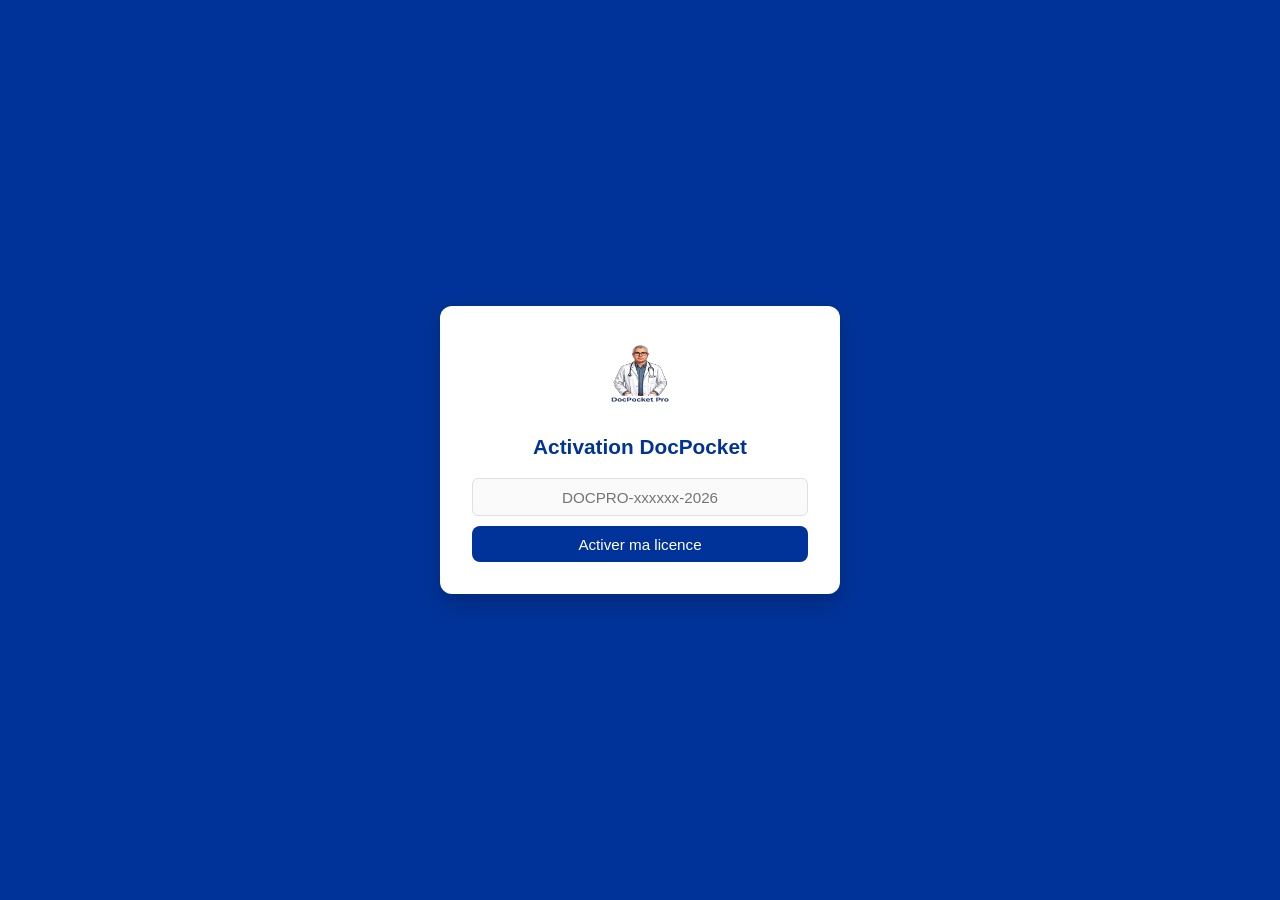
==== index.html @ bd8beaec "Update index.html" ====
<!DOCTYPE html>
<html lang="fr">
<head>
    <meta charset="UTF-8">
    <meta name="viewport" content="width=device-width, initial-scale=1.0, maximum-scale=1.0, user-scalable=no">
    <title>DocPocket Pro</title>
    
    <meta name="mobile-web-app-capable" content="yes">
    <meta name="apple-mobile-web-app-capable" content="yes">
    <meta name="apple-mobile-web-app-status-bar-style" content="black-translucent">
    <meta name="theme-color" content="#003399">
    <link rel="manifest" href="manifest.json">
    
    <script src="https://cdnjs.cloudflare.com/ajax/libs/jspdf/2.5.1/jspdf.umd.min.js"></script>
    <script src="https://cdnjs.cloudflare.com/ajax/libs/jspdf-autotable/3.5.31/jspdf.plugin.autotable.min.js"></script>
    <script src="https://cdnjs.cloudflare.com/ajax/libs/localforage/1.10.0/localforage.min.js"></script>
    
    <style>
        :root {
            --primary-color: rgb(0, 51, 153); --primary-hover: rgb(0, 35, 110);
            --secondary-color: #001133; --bg-color: #F4F7F6; --card-bg: #FFFFFF;
            --text-main: #333333; --border-color: #E0E0E0; --danger-color: #D32F2F;
            --success-color: #2E7D32; --radius: 8px; --shadow: 0 2px 8px rgba(0, 0, 0, 0.08);
        }
        * { box-sizing: border-box; margin: 0; padding: 0; font-family: 'Segoe UI', Roboto, Helvetica, Arial, sans-serif; }
        body { background-color: var(--bg-color); color: var(--text-main); line-height: 1.5; overflow-x: hidden; }
        h1, h2, h3, h4 { color: var(--secondary-color); }
        .hidden { display: none !important; }

        #toast-notification { position: fixed; top: 20px; left: 50%; transform: translateX(-50%); background-color: var(--primary-color); color: white; padding: 1rem 2rem; border-radius: 30px; box-shadow: 0 4px 15px rgba(0, 51, 153, 0.4); font-weight: bold; font-size: 1.1rem; z-index: 10000; text-align: center; width: max-content; max-width: 90%; opacity: 1; transition: opacity 0.5s ease-in-out; }
        #toast-notification.fade-out { opacity: 0; pointer-events: none; }

        /* ÉCRAN DE SÉCURITÉ */
        #auth-view { position: fixed; top: 0; left: 0; width: 100vw; height: 100vh; background: var(--primary-color); display: flex; justify-content: center; align-items: center; z-index: 9999; padding: 1rem; }
        .auth-card { background: white; padding: 2rem; border-radius: 12px; box-shadow: 0 10px 25px rgba(0,0,0,0.2); width: 100%; max-width: 400px; text-align: center; }
        .auth-logo { width: 70px; height: 70px; object-fit: contain; margin-bottom: 1rem; border-radius: var(--radius); }
        .auth-card h2 { margin-bottom: 1rem; color: var(--primary-color); font-size: 1.3rem; }
        .pin-display { font-size: 2rem; letter-spacing: 0.5rem; margin: 0.5rem 0; height: 40px; color: var(--secondary-color); font-weight: bold; }
        .keypad { display: grid; grid-template-columns: repeat(3, 1fr); gap: 8px; margin-bottom: 1rem; max-width: 250px; margin-left: auto; margin-right: auto; }
        .key-btn { background: var(--bg-color); border: none; border-radius: 50%; width: 55px; height: 55px; font-size: 1.3rem; font-weight: bold; color: var(--secondary-color); cursor: pointer; margin: 0 auto; transition: background 0.1s; }
        .key-btn:active { background: #d0d0d0; }
        .bio-btn { background: transparent; border: 2px solid var(--primary-color); color: var(--primary-color); padding: 0.7rem; border-radius: var(--radius); width: 100%; font-size: 0.95rem; font-weight: bold; cursor: pointer; margin-top: 1rem; display: flex; align-items: center; justify-content: center; gap: 8px; }

        /* APPLICATION PRINCIPALE */
        #app-ui { background-color: var(--bg-color); min-height: 100vh; position: relative; z-index: 1; }
        .app-header { background-color: var(--primary-color); color: white; padding: 0.8rem 1rem; display: flex; justify-content: space-between; align-items: center; box-shadow: 0 2px 4px rgba(0,0,0,0.1); }
        .header-left, .header-right { flex: 1; display: flex; align-items: center; }
        .header-right { justify-content: flex-end; gap: 0.5rem; }
        .logo-container { flex: 2; display: flex; justify-content: center; align-items: center; gap: 10px; }
        .header-logo { width: 35px; height: 35px; object-fit: contain; border-radius: 6px; background: white; padding: 2px; }
        .app-header h1 { font-size: 1.2rem; margin: 0; white-space: nowrap; }
        .btn-refresh { background: rgba(255,255,255,0.1); border: 1px solid rgba(255,255,255,0.3); color: white; padding: 0.3rem 0.6rem; font-size: 0.8rem; border-radius: 4px; cursor: pointer; }

        .container { max-width: 1200px; margin: 1rem auto; padding: 0 0.5rem; }
        .btn { background-color: var(--primary-color); color: white; border: none; padding: 0.6rem 1rem; border-radius: var(--radius); cursor: pointer; font-size: 0.95rem; font-weight: 500; display: inline-flex; align-items: center; justify-content: center; gap: 0.4rem; transition: 0.2s; width: 100%;}
        .btn:hover { background-color: var(--primary-hover); }
        .btn-outline { background-color: transparent; color: var(--primary-color); border: 1px solid var(--primary-color); }
        .btn-outline:hover { background-color: var(--primary-color); color: white; }
        .btn-danger { background-color: transparent; color: var(--danger-color); border: 1px solid var(--danger-color); }
        .btn-danger:hover { background-color: var(--danger-color); color: white; }
        .btn-danger-solid { background-color: var(--danger-color); color: white; border: none; }
        .btn-success { background-color: var(--success-color); color: white; border: none; }
        
        .form-group { margin-bottom: 0.8rem; display: flex; flex-direction: column; width: 100%; }
        .form-group label { font-weight: 600; margin-bottom: 0.2rem; color: var(--secondary-color); font-size: 0.85rem; }
        .form-control { padding: 0.6rem; border: 1px solid var(--border-color); border-radius: 6px; font-size: 0.95rem; background-color: #fafafa; width: 100%; box-sizing: border-box; }
        textarea.form-control { resize: vertical; min-height: 60px; }
        .dashboard-controls { display: flex; flex-direction: column; gap: 0.8rem; margin-bottom: 1.5rem; }
        .visits-grid { display: grid; grid-template-columns: 1fr; gap: 1rem; margin-bottom: 2rem; }
        
        .patient-card { background: var(--card-bg); border-radius: var(--radius); box-shadow: var(--shadow); border-left: 5px solid var(--primary-color); overflow: hidden; margin-bottom: 15px; }
        .patient-card-header { padding: 15px; display: flex; justify-content: space-between; align-items: center; cursor: pointer; background: #fff; transition: background 0.2s; }
        .patient-card-header:hover { background: #f0f4f8; }
        .patient-history-drawer { display: none; padding: 15px; background: #F4F7F6; border-top: 1px solid #E0E0E0; }
        .consultation-item { background: #FFFFFF; padding: 12px; border-radius: 6px; border: 1px solid #E0E0E0; margin-bottom: 10px; box-shadow: 0 1px 3px rgba(0,0,0,0.05); }

        .backup-panel { background: #eef5f6; padding: 1rem; border-radius: var(--radius); border: 1px dashed var(--primary-color); display: flex; flex-direction: column; gap: 0.8rem; margin-top: 1rem; }
        .backup-actions { display: flex; gap: 0.5rem; width: 100%; flex-wrap: wrap;}
        
        .form-section { background: var(--card-bg); padding: 1rem; border-radius: var(--radius); box-shadow: var(--shadow); margin-bottom: 1rem; }
        .form-section h2 { border-bottom: 2px solid var(--bg-color); padding-bottom: 0.4rem; margin-bottom: 1rem; font-size: 1.1rem; }
        .grid-2, .grid-3 { display: grid; gap: 0.5rem; grid-template-columns: 1fr; }
        .form-actions { display: flex; flex-direction: column; gap: 0.5rem; position: sticky; bottom: 0; background: var(--bg-color); padding: 0.8rem 0.5rem; border-top: 1px solid var(--border-color); z-index: 10; margin-left: -0.5rem; margin-right: -0.5rem; }

        .preview-img { width: 100%; max-height: 250px; object-fit: contain; border-radius: 4px; margin-bottom: 10px; background: #000; }
        .scan-item { display: flex; align-items: center; justify-content: space-between; background: #fdfdfd; padding: 10px; border-radius: 6px; border: 1px solid var(--border-color); margin-bottom: 8px; }
        .modal { display: flex; position: fixed; top: 0; left: 0; width: 100%; height: 100%; background: rgba(0,0,0,0.9); z-index: 10000; flex-direction: column; justify-content: center; align-items: center; padding: 15px; box-sizing: border-box; }
        .modal-header { width: 100%; display: flex; justify-content: space-between; align-items: center; padding: 15px; color: white; position: absolute; top: 0; left: 0; background: linear-gradient(rgba(0,0,0,0.7), transparent); }
        .modal-content { max-width: 100%; max-height: 85vh; object-fit: contain; border-radius: 4px; }
        .close-modal { font-size: 2.5rem; color: white; cursor: pointer; padding: 0 10px; }

        .act-row { display: flex; align-items: center; gap: 10px; margin-bottom: 8px; padding: 8px; background: #fdfdfd; border: 1px solid #eee; border-radius: 6px;}
        .act-row input[type="number"] { width: 60px; padding: 4px; border: 1px solid #ccc; border-radius: 4px; text-align: center; }

        /* ITEM DE SELECTION DANS LE MODAL GLOBAL */
        .select-visit-item { display: flex; align-items: center; gap: 12px; background: #f4f7f6; padding: 12px; border-radius: 6px; border: 1px solid #ddd; width: 100%; cursor: pointer;}
        .select-visit-item input[type="checkbox"] { width: 20px; height: 20px; cursor: pointer; }

        @media (min-width: 768px) {
            .container { padding: 0 1rem; margin: 2rem auto; }
            .dashboard-controls { flex-direction: row; }
            .search-bar { width: auto; flex: 1; max-width: 400px; }
            .visits-grid { grid-template-columns: repeat(auto-fill, minmax(350px, 1fr)); gap: 1.5rem; }
            .backup-panel { flex-direction: row; justify-content: space-between; align-items: center; padding: 1.5rem; }
            .backup-actions { width: auto; flex-wrap: nowrap; }
            .form-section { padding: 2rem; margin-bottom: 2rem; }
            .grid-2 { grid-template-columns: 1fr 1fr; }
            .grid-3 { grid-template-columns: repeat(3, 1fr); }
            .form-actions { flex-direction: row; justify-content: flex-end; position: static; background: transparent; border: none;}
            .btn { width: auto; }
            .app-header h1 { font-size: 1.5rem; }
        }
    </style>
</head>
<body>

    <div id="toast-notification" class="hidden">👋 Bonjour <span id="toast-doc-name"></span></div>

    <div id="save-pdf-modal" class="modal hidden" style="background: rgba(0,0,0,0.85);">
        <div style="background: white; padding: 25px; border-radius: 12px; width: 90%; max-width: 400px; text-align: center; box-shadow: 0 10px 30px rgba(0,0,0,0.3);">
            <h3 style="color: var(--primary-color); margin-bottom: 10px;">💾 Emplacement du PDF</h3>
            <p style="margin-bottom: 20px; font-size: 0.95rem; color: #555;">Le document est prêt. Où voulez-vous l'enregistrer ?</p>
            <button class="btn btn-outline" style="margin-bottom: 10px; background: white;" onclick="app.executeSavePDF('download')">⬇️ Téléchargement direct</button>
            <button class="btn" style="background: #2E7D32;" onclick="app.executeSavePDF('share')">📤 Choisir l'emplacement (Drive, Dossiers, Cloud...)</button>
            <button class="btn btn-danger-solid" style="margin-top: 15px;" onclick="document.getElementById('save-pdf-modal').classList.add('hidden')">Annuler</button>
        </div>
    </div>

    <div id="grouped-note-modal" class="modal hidden" style="background: rgba(0,0,0,0.85);">
        <div style="background: white; padding: 25px; border-radius: 12px; width: 95%; max-width: 600px; max-height: 85vh; overflow-y: auto; text-align: left; box-shadow: 0 10px 30px rgba(0,0,0,0.3);">
            <h3 style="color: var(--primary-color); margin-bottom: 10px; border-bottom: 2px solid var(--bg-color); padding-bottom: 5px;">📄 Sélectionner les fiches à facturer</h3>
            <p style="margin-bottom: 15px; font-size: 0.9rem; color: #666;">Cochez uniquement les consultations que vous souhaitez inclure dans cette Note d'Honoraires Globale :</p>
            <div id="grouped-note-list" style="margin-bottom: 20px; display: flex; flex-direction: column; gap: 10px;"></div>
            <div style="display: flex; gap: 10px;">
                <button class="btn btn-success" style="flex: 2;" onclick="app.generateGroupedNotePDF()">Générer la Note Globale</button>
                <button class="btn btn-danger-solid" style="flex: 1;" onclick="document.getElementById('grouped-note-modal').classList.add('hidden')">Annuler</button>
            </div>
        </div>
    </div>

    <div id="auth-view" class="hidden">
        <div class="auth-card">
            <img class="auth-logo" src="icon-512.png?v=3" alt="Logo Cabinet">
            <div id="auth-license-section" class="hidden">
                <h2>Activation DocPocket</h2>
                <input type="text" id="license-key" class="form-control" placeholder="DOCPRO-xxxxxx-2026" style="text-align: center;">
                <button class="btn" style="width:100%; margin-top: 10px;" onclick="auth.checkLicense()">Activer ma licence</button>
            </div>
            <div id="auth-pin-section" class="hidden">
                <h2 id="pin-title">Entrez votre Code PIN</h2>
                <div class="pin-display" id="pin-dots"></div>
                <div class="keypad">
                    <button class="key-btn" onclick="auth.pressPin(1)">1</button><button class="key-btn" onclick="auth.pressPin(2)">2</button><button class="key-btn" onclick="auth.pressPin(3)">3</button>
                    <button class="key-btn" onclick="auth.pressPin(4)">4</button><button class="key-btn" onclick="auth.pressPin(5)">5</button><button class="key-btn" onclick="auth.pressPin(6)">6</button>
                    <button class="key-btn" onclick="auth.pressPin(7)">7</button><button class="key-btn" onclick="auth.pressPin(8)">8</button><button class="key-btn" onclick="auth.pressPin(9)">9</button>
                    <button class="key-btn" onclick="auth.clearPin()">C</button><button class="key-btn" onclick="auth.pressPin(0)">0</button><button class="key-btn" onclick="auth.submitPin()">OK</button>
                </div>
                <button id="btn-biometric" class="bio-btn hidden" onclick="auth.useBiometrics()">🔒 Empreinte / Face ID</button>
                <button id="btn-cancel-change" class="btn btn-outline hidden" style="width:100%; margin-top:10px;" onclick="auth.cancelChangePin()">Annuler</button>
            </div>
        </div>
    </div>

    <div id="app-ui" class="hidden">
        <header class="app-header">
            <div class="header-left"></div>
            <div class="logo-container">
                <img class="header-logo" id="main-app-logo" src="icon-512.png?v=3" alt="Logo" onerror="this.style.display='none'">
                <h1 id="app-title-display">DocPocket Pro</h1>
            </div>
            <div class="header-right">
                <button class="btn btn-refresh" onclick="app.purgeCacheAndReload()" title="Rafraîchir">🔄</button>
                <button class="btn btn-refresh" onclick="auth.lockApp()" title="Verrouiller" style="border-color: #ff9999; color: #ff9999;">🔒</button>
            </div>
        </header>

        <div class="container">
            <main id="dashboard-view">
                <div class="dashboard-controls">
                    <button class="btn btn-success" onclick="app.showForm()" style="font-size: 1.1rem; padding: 0.8rem;">➕ Nouveau Patient</button>
                    <input type="text" id="search-input" class="form-control search-bar" placeholder="Rechercher patient, dossier, motif...">
                </div>
                
                <div id="visits-list" class="visits-grid"></div>

                <div class="backup-panel">
                    <div><strong>🎨 En-tête & Cachet Médical</strong><p>Configurez vos signatures.</p></div>
                    <div style="display:flex; flex-direction:column; gap:10px; width:100%; max-width:350px;">
                        <div class="backup-actions"><button class="btn btn-outline" style="flex:1;" onclick="document.getElementById('personal-upload').click()">👨‍⚕️ Logo Personnel</button><input type="file" id="personal-upload" accept="image/*" style="display:none" onchange="app.handleImageUpload(event, 'docpocket_personal_logo', 'Logo personnel ajouté')"><button class="btn btn-danger" style="flex:none; padding:0 15px;" onclick="app.removeImage('docpocket_personal_logo', 'Effacer ?')">✖</button></div>
                        <div class="backup-actions"><button class="btn btn-outline" style="flex:1;" onclick="document.getElementById('logo-upload').click()">🖼️ Logo Application</button><input type="file" id="logo-upload" accept="image/*" style="display:none" onchange="app.handleImageUpload(event, 'docpocket_custom_logo', 'Logo app mis à jour')"><button class="btn btn-danger" style="flex:none; padding:0 15px;" onclick="app.removeImage('docpocket_custom_logo', 'Effacer ?')">✖</button></div>
                        <div class="backup-actions"><button class="btn btn-outline" style="flex:1;" onclick="document.getElementById('partner-upload').click()">🤝 Logo Partenaire</button><input type="file" id="partner-upload" accept="image/*" style="display:none" onchange="app.handleImageUpload(event, 'docpocket_partner_logo', 'Logo partenaire configuré')"><button class="btn btn-danger" style="flex:none; padding:0 15px;" onclick="app.removeImage('docpocket_partner_logo', 'Effacer ?')">✖</button></div>
                        <div class="backup-actions"><button class="btn btn-outline" style="flex:1;" onclick="document.getElementById('sign-upload').click()">🖋️ Signature & Cachet</button><input type="file" id="sign-upload" accept="image/*" style="display:none" onchange="app.handleImageUpload(event, 'docpocket_custom_signature', 'Cachet clinique enregistré')"><button class="btn btn-danger" style="flex:none; padding:0 15px;" onclick="app.removeImage('docpocket_custom_signature', 'Effacer ?')">✖</button></div>
                    </div>
                </div>

                <div class="backup-panel">
                    <div><strong>📊 Bilan Net Mensuel Clinique</strong></div>
                    <div class="backup-actions">
                        <input type="month" id="report-month" class="form-control" style="flex:1; padding: 0.5rem;">
                        <button class="btn" onclick="app.generateMonthlyReport(event)" style="flex:1;">Générer le PDF</button>
                    </div>
                </div>

                <div class="backup-panel">
                    <div><strong>⚙️ Synchronisation (Base Chiffrée)</strong></div>
                    <div class="backup-actions">
                        <button class="btn btn-outline" onclick="app.exportBackup()">📥 Sauvegarder la base</button>
                        <input type="file" id="import-file" style="display:none" accept=".json" onchange="app.importBackup(event)">
                        <button class="btn btn-outline" onclick="document.getElementById('import-file').click()">📤 Importer</button>
                        <button class="btn btn-outline" style="border-color: #f57c00; color: #f57c00;" onclick="auth.startChangePin()">🔑 PIN</button>
                        <button id="btn-activate-bio" class="btn btn-outline hidden" style="border-color: #4CAF50; color: #4CAF50; flex-basis: 100%;" onclick="auth.registerBiometrics()">🛡️ Biométrie</button>
                    </div>
                </div>
            </main>

            <main id="form-view" class="hidden">
                <div style="display: flex; gap: 10px; margin-bottom: 1rem;">
                    <button type="button" class="btn btn-outline" onclick="app.showDashboard()" style="flex: 1;">← Retour</button>
                    <button type="button" id="btn-new-followup" class="btn btn-success" onclick="app.newVisitForSamePatient()" style="flex: 2; display: none;">➕ Saisir un suivi patient</button>
                </div>
                
                <form id="consultation-form" onsubmit="app.saveVisit(event)">
                    <input type="hidden" id="visit-id">
                    
                    <section class="form-section">
                        <h2>Informations Temporelles</h2>
                        <div class="grid-2">
                            <div class="form-group"><label>Date de l'acte</label><input type="text" id="visit-date" class="form-control" placeholder="JJ/MM/AAAA" maxlength="10" inputmode="numeric" oninput="app.formatDateInput(this)" required></div>
                            <div class="form-group"><label>Heure</label><input type="time" id="visit-time" class="form-control" required></div>
                        </div>
                    </section>

                    <section class="form-section">
                        <h2>Démographie & Gestion Administrative</h2>
                        <div class="grid-2"><div class="form-group"><label>Nom et Prénom *</label><input type="text" id="patient-name" class="form-control" required></div><div class="form-group"><label>Origine / Ville</label><input type="text" id="patient-origin" class="form-control"></div></div>
                        <div class="grid-3">
                            <div class="form-group"><label>Type de pièce</label><select id="patient-doc-type" class="form-control"><option value="Passeport">Passeport</option><option value="CIN">CIN</option><option value="Carte de Séjour">Carte de Séjour</option><option value="Autre">Autre</option></select></div>
                            <div class="form-group"><label>N° de pièce</label><input type="text" id="patient-doc-num" class="form-control" placeholder="N° de Passeport/CIN..."></div>
                            
                            <div class="form-group">
                                <label>N° du dossier & Justificatif</label>
                                <div style="display: flex; gap: 5px;">
                                    <input type="text" id="visit-gdp" class="form-control" placeholder="N° du dossier..." style="flex: 2; margin-top: 0;">
                                    <button type="button" class="btn btn-outline" style="flex: 1; padding: 6px; margin: 0; font-size: 0.8rem;" onclick="document.getElementById('gdp-input').click()" title="Prendre en photo la prise en charge">📸 Image</button>
                                    <input type="file" id="gdp-input" accept="image/*" style="display: none;" onchange="app.handleGdpUpload(event)">
                                </div>
                                <div id="gdp-preview-container" class="hidden" style="margin-top: 8px; position: relative; display: inline-block; width: 100%;">
                                    <img id="gdp-preview-img" src="" style="width: 100%; max-height: 120px; object-fit: contain; border: 1px solid #ccc; border-radius: 4px;">
                                    <button type="button" onclick="app.removeGdpImage()" style="position: absolute; top: 5px; right: 5px; background: red; color: white; border: none; border-radius: 50%; width: 24px; height: 24px; cursor: pointer; font-weight: bold; display: flex; align-items: center; justify-content: center;">X</button>
                                </div>
                            </div>
                        </div>
                        <div class="grid-3">
                            <div class="form-group"><label>Date de naissance</label><input type="text" id="patient-dob" class="form-control" placeholder="JJ/MM/AAAA" maxlength="10" inputmode="numeric" oninput="app.formatDOBAndCalculateAge(this)"></div>
                            <div class="form-group"><label>Âge</label><input type="text" id="patient-age" class="form-control" placeholder="Auto..." oninput="app.calculateApproximateDOB(this)"></div>
                            <div class="form-group"><label>Téléphone</label><input type="tel" id="patient-phone" class="form-control"></div>
                        </div>
                    </section>
                    
                    <section class="form-section" id="patient-history-section" style="display: none; border-left: 4px solid var(--primary-color);">
                        <h2>🕒 Consultations passées</h2>
                        <div id="patient-history-list" style="display: flex; flex-direction: column; gap: 8px;"></div>
                    </section>

                    <section class="form-section">
                        <h2>Clinique & Terrain</h2>
                        <div class="form-group"><label>Motif de consultation *</label><input type="text" id="visit-reason" class="form-control" required></div>
                        <div class="grid-2"><div class="form-group"><label>Antécédents (ATCD)</label><textarea id="medical-history" class="form-control"></textarea></div><div class="form-group"><label>Allergies & Intolérances</label><textarea id="allergies" class="form-control"></textarea></div></div>
                    </section>

                    <section class="form-section" id="scanner-section">
                        <h2>📸 Explorations Cliniques (Pièces Jointes)</h2>
                        <div style="display: flex; gap: 10px; margin-bottom: 15px;">
                            <label for="camera-input" class="btn" style="flex: 1; text-align: center; cursor: pointer; padding: 12px 0;">📸 Photo</label>
                            <label for="gallery-input" class="btn btn-outline" style="flex: 1; text-align: center; cursor: pointer; background: white; padding: 12px 0;">📁 Image ou PDF</label>
                        </div>
                        <input type="file" id="camera-input" accept="image/*" capture="environment" style="display: none;" onchange="app.handleCameraInput(event)">
                        <input type="file" id="gallery-input" accept="image/*,application/pdf" style="display: none;" onchange="app.handleCameraInput(event)">
                        
                        <div id="scanner-preview-section" class="hidden" style="background: #f9f9f9; padding: 15px; border: 1px dashed var(--primary-color); border-radius: 8px; margin-bottom: 15px;">
                            <img id="scanner-preview" class="preview-img hidden">
                            <div id="scanner-preview-pdf-btn" class="hidden" style="text-align: center; padding: 20px; border: 2px dashed #003399; border-radius: 6px; margin-bottom: 10px; background: #e3f2fd; color: #003399; font-weight: bold;">📄 Fichier PDF importé</div>
                            
                            <div class="form-group" style="margin-bottom: 10px;"><label>Intitulé de la pièce :</label><input type="text" id="scan-name" class="form-control" placeholder="Ex: Rapport biologique, Radio..."></div>
                            <div style="display: flex; gap: 10px;"><button type="button" class="btn btn-success" style="flex: 1;" onclick="app.saveScan()">💾 Valider</button><button type="button" class="btn btn-danger-solid" style="flex: 1;" onclick="app.cancelScan()">❌ Annuler</button></div>
                        </div>
                        <div id="scans-list" style="display: flex; flex-direction: column; gap: 8px;"></div>
                    </section>
                    
                    <section class="form-section">
                        <h2>Constantes Vitales & Biométrie</h2>
                        <div class="grid-3">
                            <div class="form-group"><label>Poids (kg)</label><input type="number" id="vital-weight" class="form-control" step="any"></div>
                            <div class="form-group"><label>Taille (cm)</label><input type="number" id="vital-height" class="form-control"></div>
                            <div class="form-group"><label>TA</label><input type="text" id="vital-bp" class="form-control" placeholder="ex: 12/8"></div>
                            <div class="form-group"><label>Pouls (bpm)</label><input type="text" id="vital-pulse" class="form-control"></div>
                            <div class="form-group"><label>Température</label><input type="text" id="vital-temp" class="form-control"></div>
                            <div class="form-group"><label>SpO2 (%)</label><input type="text" id="vital-spo2" class="form-control"></div>
                        </div>
                    </section>
                    
                    <section class="form-section">
                        <h2>Examen Physique Systématique</h2>
                        <div class="grid-2">
                            <div class="form-group"><label>Plan Général</label><textarea id="exam-general" class="form-control"></textarea></div>
                            <div class="form-group"><label>Cardio-vasculaire</label><textarea id="exam-hemo" class="form-control"></textarea></div>
                            <div class="form-group"><label>Appareil Respiratoire</label><textarea id="exam-resp" class="form-control"></textarea></div>
                            <div class="form-group"><label>Système Nerveux</label><textarea id="exam-neuro" class="form-control"></textarea></div>
                            <div class="form-group"><label>Sphère Abdominale</label><textarea id="exam-abdo" class="form-control"></textarea></div>
                            <div class="form-group"><label>Divers / Autres</label><textarea id="exam-other" class="form-control"></textarea></div>
                            <div class="form-group" style="grid-column: 1 / -1;"><label>Recommandation</label><textarea id="exam-reco" class="form-control"></textarea></div>
                        </div>
                    </section>
                    
                    <section class="form-section">
                        <h2>Facturation Conventionnelle & Couverture Assurantielle</h2>
                        <div class="form-group"><label>Plan Thérapeutique / Ordonnance</label><textarea id="prescription" class="form-control" style="min-height: 80px;"></textarea></div>
                        
                        <div class="grid-2" style="border-bottom: 1px solid var(--border-color); padding-bottom: 10px; margin-bottom: 10px;">
                            <div class="form-group">
                                <label>Honoraires de base (HCV) - Hors Taxe (HT)</label>
                                <input type="number" id="visit-fee" class="form-control" step="any" value="90.000">
                            </div>
                            <div class="form-group">
                                <label>Taux de TVA (%)</label>
                                <input type="number" id="visit-tva" class="form-control" step="any" value="7">
                            </div>
                        </div>

                        <div class="form-group">
                            <label>Actes supplémentaires pris en charge à 100% par l'assurance (HT)</label>
                            <div class="act-row">
                                <input type="checkbox" id="act-injection"> <span>Injections (14.019 DT HT)</span> x <input type="number" id="qty-injection" value="1" min="1">
                            </div>
                            <div class="act-row">
                                <input type="checkbox" id="act-suture"> <span>Points de suture (18.691 DT HT)</span> x <input type="number" id="qty-suture" value="1" min="1">
                            </div>
                            <div class="act-row">
                                <input type="checkbox" id="act-soins"> <span>Soins locaux / Pansements (20.000 DT HT)</span>
                            </div>
                        </div>

                        <div class="grid-2" style="border-top: 1px solid var(--border-color); padding-top: 10px; margin-top: 10px;">
                            <div class="form-group">
                                <label>Nature de la couverture</label>
                                <select id="visit-coverage" class="form-control" onchange="app.toggleFranchise()">
                                    <option value="Payant">Payant</option>
                                    <option value="Sans Franchise">Sans Franchise</option>
                                    <option value="Avec Franchise">Avec Franchise (Patient règle la franchise)</option>
                                </select>
                            </div>
                            <div class="form-group hidden" id="franchise-box">
                                <label>Montant de la franchise patient (TTC)</label>
                                <input type="number" id="visit-franchise" class="form-control" step="any" value="85.000">
                            </div>
                        </div>
                    </section>
                    <div class="form-actions"><button type="submit" id="main-save-btn" class="btn">💾 Enregistrer la consultation</button></div>
                </form>
            </main>
        </div>
    </div>

    <div id="view-scan-modal" class="modal hidden">
        <div class="modal-header"><div><h3 id="modal-scan-title" style="margin: 0; font-size: 1.2rem; color: white;">Document</h3><span id="modal-scan-date" style="font-size: 0.85rem; opacity: 0.8;">Date</span></div><span class="close-modal" onclick="app.closeScanViewer()">&times;</span></div>
        <img id="modal-scan-img" class="modal-content hidden" src="" onclick="app.closeScanViewer()">
        <div id="modal-scan-pdf-container" class="hidden" style="background: white; padding: 25px; border-radius: 8px; text-align: center; width: 90%; max-width: 350px;">
            <p style="font-size: 3rem; margin-bottom: 10px;">📄</p>
            <p style="margin-bottom: 20px; color: black; font-weight: bold;">Fichier d'exploration PDF</p>
            <button class="btn btn-success" id="modal-btn-open-pdf">Visualiser le PDF</button>
        </div>
    </div>

    <script>
        const FIELDS = {
            id: 'visit-id', name: 'patient-name', origin: 'patient-origin', docType: 'patient-doc-type', docNum: 'patient-doc-num', gdp: 'visit-gdp', 
            coverage: 'visit-coverage', franchise: 'visit-franchise', fee: 'visit-fee', tva: 'visit-tva',
            dob: 'patient-dob', age: 'patient-age', phone: 'patient-phone', reason: 'visit-reason', history: 'medical-history',
            allergies: 'allergies', weight: 'vital-weight', height: 'vital-height', bp: 'vital-bp', pulse: 'vital-pulse', 
            temp: 'vital-temp', spo2: 'vital-spo2', examGeneral: 'exam-general', examHemo: 'exam-hemo', examResp: 'exam-resp', 
            examNeuro: 'exam-neuro', examAbdo: 'exam-abdo', examOther: 'exam-other', examReco: 'exam-reco', prescription: 'prescription'
        };
        const EXAM_LABELS = { examGeneral: 'Plan Général', examHemo: 'Hémodynamique', examResp: 'Respiratoire', examNeuro: 'Neurologique', examAbdo: 'Abdominal', examOther: 'Divers' };

        // TARIFS COMPTABLES HT
        const PRIX_INJECTION_HT = 14.019;
        const PRIX_SUTURE_HT = 18.691;
        const PRIX_SOINS_HT = 20.000;

        const cryptoUtils = {
            async deriveKey(pin, salt) {
                const pinBuffer = new TextEncoder().encode(pin);
                const baseKey = await crypto.subtle.importKey("raw", pinBuffer, { name: "PBKDF2" }, false, ["deriveKey"]);
                return crypto.subtle.deriveKey({ name: "PBKDF2", salt: salt, iterations: 100000, hash: "SHA-256" }, baseKey, { name: "AES-GCM", length: 256 }, false, ["encrypt", "decrypt"]);
            },
            async encrypt(text, pin) {
                const dataBuffer = new TextEncoder().encode(text); const salt = crypto.getRandomValues(new Uint8Array(16)); const iv = crypto.getRandomValues(new Uint8Array(12));
                const key = await this.deriveKey(pin, salt); const ciphertext = await crypto.subtle.encrypt({ name: "AES-GCM", iv: iv }, key, dataBuffer);
                const combined = new Uint8Array(salt.length + iv.length + ciphertext.byteLength);
                combined.set(salt, 0); combined.set(iv, salt.length); combined.set(new Uint8Array(ciphertext), salt.length + iv.length);
                let bin = ''; combined.forEach(b => bin += String.fromCharCode(b)); return btoa(bin);
            },
            async decrypt(combinedBase64, pin) {
                const binStr = atob(combinedBase64); const combined = new Uint8Array(binStr.length);
                for (let i = 0; i < binStr.length; i++) combined[i] = binStr.charCodeAt(i);
                const salt = combined.slice(0, 16); const iv = combined.slice(16, 28); const ciphertext = combined.slice(28);
                const key = await this.deriveKey(pin, salt); const decryptedBuffer = await crypto.subtle.decrypt({ name: "AES-GCM", iv: iv }, key, ciphertext);
                return new TextDecoder().decode(decryptedBuffer);
            }
        };

        function downloadJSON(filename, data) {
            const blob = new Blob([data], { type: 'application/json' });
            const url = URL.createObjectURL(blob); 
            const a = document.createElement('a'); a.style.display = 'none'; a.href = url; a.download = filename;
            document.body.appendChild(a); a.click(); 
            setTimeout(() => { document.body.removeChild(a); window.URL.revokeObjectURL(url); }, 100);
        }

        const auth = {
            currentPinInput: "", mode: "login", tempNewPin: "",
            init() {
                const docName = localStorage.getItem('docpocket_doc_name'); const isPinConfigured = localStorage.getItem('docpocket_pin_configured');
                document.getElementById('auth-view').classList.remove('hidden'); document.getElementById('app-ui').classList.add('hidden'); document.getElementById('btn-cancel-change').classList.add('hidden');
                if (!docName) { this.mode = 'license'; document.getElementById('auth-license-section').classList.remove('hidden'); document.getElementById('auth-pin-section').classList.add('hidden'); } 
                else if (!isPinConfigured) { this.mode = 'setup'; document.getElementById('auth-pin-section').classList.remove('hidden'); document.getElementById('auth-license-section').classList.add('hidden'); document.getElementById('pin-title').innerText = "Créez un Code PIN (4 chiffres)"; } 
                else { this.mode = 'login'; document.getElementById('auth-pin-section').classList.remove('hidden'); document.getElementById('auth-license-section').classList.add('hidden'); document.getElementById('pin-title').innerText = "Entrez votre Code PIN"; if (window.isSecureContext && window.PublicKeyCredential) document.getElementById('btn-biometric').classList.remove('hidden'); }
            },
            checkLicense() { const key = document.getElementById('license-key').value.trim(); const parts = key.split('-'); if (parts.length === 3 && parts[0] === 'DOCPRO' && parts[2] === '2026') { try { localStorage.setItem('docpocket_doc_name', "Dr " + atob(parts[1])); this.init(); } catch(e) { alert("Licence incorrecte."); } } else alert("Licence invalide."); },
            pressPin(num) { if (this.currentPinInput.length < 4) { this.currentPinInput += num; this.updatePinDisplay(); } },
            clearPin() { this.currentPinInput = ""; this.updatePinDisplay(); },
            updatePinDisplay() { document.getElementById('pin-dots').innerText = "*".repeat(this.currentPinInput.length); },
            startChangePin() { this.mode = 'change_pin_old'; document.getElementById('app-ui').classList.add('hidden'); document.getElementById('auth-view').classList.remove('hidden'); document.getElementById('auth-pin-section').classList.remove('hidden'); document.getElementById('btn-biometric').classList.add('hidden'); document.getElementById('btn-cancel-change').classList.remove('hidden'); document.getElementById('pin-title').innerText = "Saisissez l'ANCIEN PIN"; this.clearPin(); },
            cancelChangePin() { this.clearPin(); document.getElementById('btn-cancel-change').classList.add('hidden'); this.unlockApp(); },
            async submitPin() {
                if (this.currentPinInput.length !== 4) return alert("4 chiffres requis.");
                if (this.mode === 'setup') { try { const encryptedEmpty = await cryptoUtils.encrypt("[]", this.currentPinInput); localStorage.setItem(app.STORAGE_KEY, encryptedEmpty); localStorage.setItem('docpocket_pin_configured', 'true'); app.currentPin = this.currentPinInput; this.unlockApp(); } catch(e) { alert("Erreur."); } } 
                else if (this.mode === 'login') { try { const data = localStorage.getItem(app.STORAGE_KEY); if (data) { const txt = await cryptoUtils.decrypt(data, this.currentPinInput); app.visits = JSON.parse(txt); } else app.visits = []; app.currentPin = this.currentPinInput; this.unlockApp(); } catch (error) { alert("PIN incorrect."); this.clearPin(); } } 
                else if (this.mode === 'change_pin_old') { if (this.currentPinInput === app.currentPin) { this.mode = 'change_pin_new'; document.getElementById('pin-title').innerText = "Saisissez le NOUVEAU PIN"; this.clearPin(); } else { alert("Ancien PIN incorrect."); this.clearPin(); } } 
                else if (this.mode === 'change_pin_new') { this.tempNewPin = this.currentPinInput; this.mode = 'change_pin_confirm'; document.getElementById('pin-title').innerText = "Confirmez le NOUVEAU PIN"; this.clearPin(); } 
                else if (this.mode === 'change_pin_confirm') { if (this.currentPinInput === this.tempNewPin) { app.currentPin = this.tempNewPin; await app.saveData(); alert("✅ PIN modifié !"); document.getElementById('btn-cancel-change').classList.add('hidden'); this.unlockApp(); } else { alert("Non correspondant."); this.mode = 'change_pin_new'; document.getElementById('pin-title').innerText = "Saisissez le NOUVEAU PIN"; this.clearPin(); } }
            },
            async registerBiometrics() { try { const challenge = new Uint8Array(32); window.crypto.getRandomValues(challenge); const userId = new Uint8Array(16); window.crypto.getRandomValues(userId); const credential = await navigator.credentials.create({ publicKey: { challenge: challenge, rp: { name: "DocPocket Pro", id: window.location.hostname }, user: { id: userId, name: "docteur", displayName: "Docteur" }, pubKeyCredParams: [{type: "public-key", alg: -7}, {type: "public-key", alg: -257}], authenticatorSelection: { authenticatorAttachment: "platform", userVerification: "required" }, timeout: 60000 } }); if (credential) { const credIdBase64 = btoa(String.fromCharCode.apply(null, new Uint8Array(credential.rawId))); localStorage.setItem('docpocket_passkey_id', credIdBase64); localStorage.setItem('docpocket_bio_token', btoa(app.currentPin)); alert("✅ Biométrie activée !"); } } catch (error) { alert("Erreur biométrique locale."); } },
            async useBiometrics() { const savedCredId = localStorage.getItem('docpocket_passkey_id'); if (!savedCredId) return alert("⚠️ Aucune empreinte configurée."); try { const challenge = new Uint8Array(32); window.crypto.getRandomValues(challenge); const credIdArray = Uint8Array.from(atob(savedCredId), c => c.charCodeAt(0)); const credential = await navigator.credentials.get({ publicKey: { challenge: challenge, allowCredentials: [{ type: "public-key", id: credIdArray }], userVerification: "required", timeout: 60000 } }); if (credential) { const bioToken = localStorage.getItem('docpocket_bio_token'); if (bioToken) { this.currentPinInput = atob(bioToken); await this.submitPin(); } } } catch (error) {} },
            unlockApp() { document.getElementById('auth-view').classList.add('hidden'); document.getElementById('app-ui').classList.remove('hidden'); app.init(); const toast = document.getElementById('toast-notification'); document.getElementById('toast-doc-name').textContent = app.doctorName || localStorage.getItem('docpocket_doc_name'); toast.classList.remove('hidden'); setTimeout(() => { toast.classList.add('fade-out'); }, 2500); setTimeout(() => { toast.classList.add('hidden'); toast.classList.remove('fade-out'); }, 3000); },
            lockApp() { app.currentPin = ""; app.visits = []; app.currentScans = []; app.tempGdpBase64 = ""; document.getElementById('app-ui').classList.add('hidden'); this.init(); this.clearPin(); }
        };

        const app = {
            visits: [], currentScans: [], tempScanBase64: "", tempScanType: "", tempGdpBase64: "", STORAGE_KEY: 'docpocket_visits_data_v2', doctorName: '', currentPin: '',
            pendingPDF: { blob: null, filename: "" }, currentGroupedPatient: "",

            async init() {
                this.doctorName = localStorage.getItem('docpocket_doc_name') || 'Dr';
                this.currentPin = auth.currentPinInput || app.currentPin; // Sécurisation du transfert
                document.getElementById('app-title-display').textContent = `DocPocket Pro`;
                localforage.config({ name: 'DocPocketPro', storeName: 'dossiers_scans' });
                await this.loadCustomImages();
                if (window.isSecureContext && window.PublicKeyCredential) document.getElementById('btn-activate-bio').classList.remove('hidden');
                this.renderDashboard(); document.getElementById('search-input').addEventListener('input', (e) => this.renderDashboard(e.target.value.toLowerCase()));
            },

            toggleFranchise() {
                const cov = document.getElementById('visit-coverage').value;
                document.getElementById('franchise-box').classList.toggle('hidden', cov !== 'Avec Franchise');
            },

            async loadCustomImages() {
                try {
                    const lBase = await localforage.getItem('docpocket_custom_logo');
                    const hl = document.getElementById('main-app-logo'); if(hl && lBase) hl.src = lBase;
                } catch(e) {}
            },

            handleImageUpload(event, storageKey, successMsg) {
                const file = event.target.files[0]; if (!file) return; const reader = new FileReader();
                reader.onload = async (e) => { await localforage.setItem(storageKey, e.target.result); await this.loadCustomImages(); alert("✅ " + successMsg); };
                reader.readAsDataURL(file); event.target.value = '';
            },
            async removeImage(storageKey, confirmMsg) { if(confirm(confirmMsg)) { await localforage.removeItem(storageKey); await this.loadCustomImages(); } },
            
            async purgeCacheAndReload() { window.location.reload(true); },

            async saveData() { 
                try { 
                    const encrypted = await cryptoUtils.encrypt(JSON.stringify(this.visits), this.currentPin); 
                    localStorage.setItem(this.STORAGE_KEY, encrypted); 
                } catch(e) { alert("Erreur d'écriture sécurisée."); } 
            },

            toggleAccordion(id) { const el = document.getElementById(id); const ic = document.getElementById('icon-' + id); if (el.style.display === 'none') { el.style.display = 'block'; ic.innerText = '▲'; } else { el.style.display = 'none'; ic.innerText = '▼'; } },
            
            newVisitForPatient(patientName) {
                const pVisits = this.visits.filter(v => v.name.trim().toLowerCase() === patientName.trim().toLowerCase()).sort((a,b) => (new Date(b.date).getTime()||0) - (new Date(a.date).getTime()||0));
                this.showForm(); 
                if(pVisits[0]) {
                    const fieldsToKeep = ['name', 'origin', 'docType', 'docNum', 'gdp', 'coverage', 'franchise', 'dob', 'age', 'phone', 'history', 'allergies', 'weight', 'height'];
                    fieldsToKeep.forEach(k => { const el = document.getElementById(FIELDS[k]); if(el) el.value = pVisits[0][k] || ''; });
                    this.toggleFranchise();
                }
                window.scrollTo({ top: 0, behavior: 'smooth' });
            },
            newVisitForSamePatient() { const name = document.getElementById('patient-name').value; if(name && confirm("Nouvelle consultation ?")) this.newVisitForPatient(name); },

            formatDateInput(input) {
                let v = input.value.replace(/\D/g, ''); 
                if (v.length > 2) v = v.slice(0, 2) + '/' + v.slice(2); 
                if (v.length > 5) v = v.slice(0, 5) + '/' + v.slice(5, 9); 
                input.value = v;
            },
            formatDOBAndCalculateAge(input) {
                let v = input.value.replace(/\D/g, ''); 
                if (v.length > 2) v = v.slice(0, 2) + '/' + v.slice(2); 
                if (v.length > 5) v = v.slice(0, 5) + '/' + v.slice(5, 9); 
                input.value = v;
                if (v.length === 10) { 
                    const p = v.split('/'); 
                    const age = Math.abs(new Date(Date.now() - new Date(p[2], p[1]-1, p[0]).getTime()).getUTCFullYear() - 1970); 
                    document.getElementById('patient-age').value = age > 0 ? `${age} ans` : '< 1 an'; 
                }
            },
            calculateApproximateDOB(input) { 
                const v = input.value.replace(/\D/g, ''); 
                if (v && !document.getElementById('patient-dob').value) {
                    document.getElementById('patient-dob').value = `01/01/${new Date().getFullYear() - parseInt(v, 10)}`; 
                }
            },

            // SELECTION PHOTO DOCUMENT DE DOSSIER (EX-GDP)
            handleGdpUpload(event) {
                const file = event.target.files[0]; if (!file) return; const reader = new FileReader();
                reader.onload = (e) => {
                    this.tempGdpBase64 = e.target.result;
                    document.getElementById('gdp-preview-img').src = this.tempGdpBase64;
                    document.getElementById('gdp-preview-container').classList.remove('hidden');
                }; reader.readAsDataURL(file); event.target.value = '';
            },
            removeGdpImage() { this.tempGdpBase64 = ""; document.getElementById('gdp-preview-container').classList.add('hidden'); document.getElementById('gdp-preview-img').src = ""; },

            // EXPLORATIONS CLINIQUES
            handleCameraInput(event) {
                const file = event.target.files[0]; if (!file) return; const reader = new FileReader();
                reader.onload = (e) => {
                    this.tempScanBase64 = e.target.result; this.tempScanType = file.type;
                    const img = document.getElementById('scanner-preview'); const pdfBtn = document.getElementById('scanner-preview-pdf-btn');
                    if (file.type === 'application/pdf') { img.classList.add('hidden'); pdfBtn.classList.remove('hidden'); } 
                    else { pdfBtn.classList.add('hidden'); img.classList.remove('hidden'); img.src = this.tempScanBase64; }
                    document.getElementById('scanner-preview-section').classList.remove('hidden'); document.getElementById('scan-name').focus();
                }; reader.readAsDataURL(file); event.target.value = ''; 
            },
            cancelScan() { this.tempScanBase64 = ""; document.getElementById('scan-name').value = ""; document.getElementById('scanner-preview-section').classList.add('hidden'); },
            saveScan() {
                const nom = document.getElementById('scan-name').value.trim(); if (!nom) return alert("Renseignez l'intitulé.");
                this.currentScans.push({ id: Date.now(), name: nom, date: new Date().toLocaleDateString('fr-FR'), image: this.tempScanBase64, type: this.tempScanType || 'image/jpeg' });
                this.renderScansList(); this.cancelScan();
            },
            editScan(id) { const s = this.currentScans.find(x => x.id === id); if (s) { const nom = prompt("Modifier le nom :", s.name); if (nom && nom.trim() !== "") { s.name = nom.trim(); this.renderScansList(); } } },
            deleteScan(id) { if(confirm("Supprimer ce document ?")) { this.currentScans = this.currentScans.filter(s => s.id !== id); this.renderScansList(); } },
            renderScansList() {
                const list = document.getElementById('scans-list'); list.innerHTML = "";
                if (this.currentScans.length === 0) return list.innerHTML = `<p style="text-align:center; color:#888; font-size: 0.9rem;">Aucun document clinique lié.</p>`;
                this.currentScans.forEach(s => {
                    const icon = (s.type === 'application/pdf') ? "📄" : "🖼️";
                    list.innerHTML += `<div class="scan-item"><div style="flex:1; cursor:pointer;" onclick="app.openScanViewer(${s.id})"><strong style="color: var(--secondary-color);">${icon} ${s.name}</strong><br><span style="font-size:0.8rem; color:#666;">Ajouté le ${s.date}</span></div><div style="display: flex; gap: 5px;"><button type="button" class="btn btn-outline" style="padding: 6px 12px; background: white;" onclick="app.editScan(${s.id})">✏️</button><button type="button" class="btn btn-danger" style="padding: 6px 12px;" onclick="app.deleteScan(${s.id})">🗑️</button></div></div>`;
                });
            },
            openScanViewer(id) {
                const s = this.currentScans.find(x => x.id === id); if (!s) return;
                document.getElementById('modal-scan-title').textContent = s.name; document.getElementById('modal-scan-date').textContent = s.date;
                const img = document.getElementById('modal-scan-img'); const pdfContainer = document.getElementById('modal-scan-pdf-container');
                const pdfBtn = document.getElementById('modal-btn-open-pdf');
                if (s.type === 'application/pdf' || s.image.startsWith('data:application/pdf')) { 
                    img.classList.add('hidden'); pdfContainer.classList.remove('hidden'); 
                    pdfBtn.onclick = () => {
                        try {
                            const byteCharacters = atob(s.image.split(',')[1]); const byteNumbers = new Array(byteCharacters.length);
                            for (let i = 0; i < byteCharacters.length; i++) { byteNumbers[i] = byteCharacters.charCodeAt(i); }
                            const byteArray = new Uint8Array(byteNumbers); const fileBlob = new Blob([byteArray], { type: 'application/pdf' });
                            const fileURL = URL.createObjectURL(fileBlob); window.open(fileURL, '_blank');
                        } catch(e) { alert("Erreur d'ouverture."); }
                    };
                } else { pdfContainer.classList.add('hidden'); img.classList.remove('hidden'); img.src = s.image; }
                document.getElementById('view-scan-modal').classList.remove('hidden');
            },
            closeScanViewer() { document.getElementById('view-scan-modal').classList.add('hidden'); document.getElementById('modal-scan-img').src = ""; },

            // SAUVEGARDE GLOBALE BLINDÉE
            async saveVisit(e) {
                if (e) e.preventDefault(); 
                if (!document.getElementById('patient-name').value.trim() || !document.getElementById('visit-reason').value.trim()) return alert("⚠️ Nom et motif obligatoires.");
                
                const btn = document.getElementById('main-save-btn'); const originalText = btn.innerText;
                btn.innerText = "⏳ Sauvegarde en cours..."; btn.disabled = true;

                try {
                    const isNew = !document.getElementById('visit-id').value;
                    const vId = isNew ? Date.now().toString() : document.getElementById('visit-id').value;
                    const dInput = document.getElementById('visit-date').value; const tInput = document.getElementById('visit-time').value || "00:00";
                    let dateVisite; try { const parts = dInput.split('/'); dateVisite = new Date(`${parts[2]}-${parts[1]}-${parts[0]}T${tInput}:00`).toISOString(); } catch(err) { dateVisite = new Date().toISOString(); }
                    
                    const v = { id: String(vId), date: dateVisite, updatedAt: Date.now() };
                    for(let key in FIELDS) { if(key !== 'id') { const el = document.getElementById(FIELDS[key]); v[key] = el ? el.value : ''; } }
                    
                    v.actInjection = document.getElementById('act-injection').checked; v.qtyInjection = parseInt(document.getElementById('qty-injection').value, 10) || 1;
                    v.actSuture = document.getElementById('act-suture').checked; v.qtySuture = parseInt(document.getElementById('qty-suture').value, 10) || 1;
                    v.actSoins = document.getElementById('act-soins').checked;

                    if (isNew) this.visits.unshift(v); else { const idx = this.visits.findIndex(x => String(x.id) === String(v.id)); if(idx !== -1) this.visits[idx] = v; }
                    
                    await localforage.setItem('scans_' + vId, this.currentScans);
                    if (this.tempGdpBase64) await localforage.setItem('gdp_' + vId, this.tempGdpBase64); else await localforage.removeItem('gdp_' + vId);

                    await this.saveData(); this.showDashboard(); window.scrollTo({ top: 0, behavior: 'smooth' });
                } catch (erreur) { alert("Erreur de sauvegarde : " + erreur.message); } finally { btn.innerText = originalText; btn.disabled = false; }
            },

            async deleteVisit(id) { if (confirm("Supprimer cette consultation ?")) { this.visits = this.visits.filter(v => v.id !== id); await localforage.removeItem('scans_' + id); await localforage.removeItem('gdp_' + id); await this.saveData(); this.renderDashboard(); } },
            showDashboard() { document.getElementById('form-view').classList.add('hidden'); document.getElementById('dashboard-view').classList.remove('hidden'); this.renderDashboard(); },

            async showForm(id = null) {
                document.getElementById('dashboard-view').classList.add('hidden'); document.getElementById('form-view').classList.remove('hidden');
                document.getElementById('consultation-form').reset(); document.getElementById('visit-id').value = ''; this.cancelScan();
                document.getElementById('patient-history-section').style.display = 'none'; document.getElementById('btn-new-followup').style.display = 'none';
                
                if (id) { 
                    document.getElementById('btn-new-followup').style.display = 'block'; const v = this.visits.find(x => x.id === id); 
                    if (v) {
                        for(let key in FIELDS) { const el = document.getElementById(FIELDS[key]); if(el) el.value = v[key] || ''; }
                        document.getElementById('act-injection').checked = v.actInjection || false; document.getElementById('qty-injection').value = v.qtyInjection || 1;
                        document.getElementById('act-suture').checked = v.actSuture || false; document.getElementById('qty-suture').value = v.qtySuture || 1;
                        document.getElementById('act-soins').checked = v.actSoins || false;

                        let vDate = new Date(v.date); if(isNaN(vDate.getTime())) vDate = new Date();
                        document.getElementById('visit-date').value = `${String(vDate.getDate()).padStart(2,'0')}/${String(vDate.getMonth()+1).padStart(2,'0')}/${vDate.getFullYear()}`;
                        document.getElementById('visit-time').value = vDate.toLocaleTimeString('fr-FR', {hour:'2-digit', minute:'2-digit'});
                        this.toggleFranchise();
                        
                        const pName = v.name.toLowerCase().trim(); const pastVisits = this.visits.filter(x => x.name.toLowerCase().trim() === pName && x.id !== id);
                        if (pastVisits.length > 0) {
                            document.getElementById('patient-history-section').style.display = 'block'; const histList = document.getElementById('patient-history-list'); histList.innerHTML = '';
                            pastVisits.sort((a,b) => new Date(b.date) - new Date(a.date)).forEach(pv => {
                                const pvDate = new Date(pv.date);
                                histList.innerHTML += `<div style="background: #ffffff; padding: 10px; border: 1px solid var(--border-color); border-radius: 6px; display: flex; justify-content: space-between; align-items: center;" onclick="app.showForm('${pv.id}')"><div><strong style="color:var(--primary-color);">${pvDate.toLocaleDateString('fr-FR')}</strong> - ${pv.reason}</div><button type="button" class="btn btn-outline" style="padding:4px 8px; width:auto; margin:0;">Ouvrir</button></div>`;
                            });
                        }
                    }
                    this.currentScans = (await localforage.getItem('scans_' + id)) || [];
                    this.tempGdpBase64 = await localforage.getItem('gdp_' + id) || "";
                    if (this.tempGdpBase64) { document.getElementById('gdp-preview-img').src = this.tempGdpBase64; document.getElementById('gdp-preview-container').classList.remove('hidden'); } else { this.removeGdpImage(); }
                } else { 
                    this.currentScans = []; this.removeGdpImage(); const now = new Date();
                    document.getElementById('visit-date').value = `${String(now.getDate()).padStart(2,'0')}/${String(now.getMonth()+1).padStart(2,'0')}/${now.getFullYear()}`;
                    document.getElementById('visit-time').value = now.toLocaleTimeString('fr-FR', {hour:'2-digit', minute:'2-digit'});
                    document.getElementById('visit-coverage').value = 'Payant'; document.getElementById('visit-fee').value = '90.000'; document.getElementById('visit-tva').value = '7'; this.toggleFranchise();
                }
                this.renderScansList(); window.scrollTo({ top: 0, behavior: 'smooth' });
            },

            async exportBackup() {
                try {
                    const data = localStorage.getItem(this.STORAGE_KEY); if(!data) return alert("Base vide.");
                    const scansData = {}; await localforage.iterate((value, key) => { scansData[key] = value; });
                    downloadJSON(`DocPocket_Sync_${new Date().toISOString().slice(0,10)}.json`, JSON.stringify({ visits: data, scans: scansData }));
                } catch (e) { alert("Erreur."); }
            },

            importBackup(e) {
                const file = e.target.files[0]; if(!file) return; const reader = new FileReader();
                reader.onload = async (ev) => {
                    const content = ev.target.result.trim();
                    try {
                        let parsedData = JSON.parse(content);
                        if (parsedData && parsedData.visits) {
                            const decTxt = await cryptoUtils.decrypt(parsedData.visits, this.currentPin); const impV = JSON.parse(decTxt);
                            if (confirm("Restaurer les fiches ?")) { 
                                impV.forEach(iv => { const idx = this.visits.findIndex(v => String(v.id) === String(iv.id)); if (idx === -1) this.visits.push(iv); else { if ((iv.updatedAt||0) > (this.visits[idx].updatedAt||0)) this.visits[idx] = iv; } });
                                this.visits.sort((a, b) => new Date(b.date) - new Date(a.date)); await this.saveData();
                                if (parsedData.scans) { for (const k in parsedData.scans) { await localforage.setItem(k, parsedData.scans[k]); } }
                                alert("Restauration réussie."); window.location.reload(); 
                            }
                        }
                    } catch (err) { alert("PIN incorrect ou fichier corrompu."); }
                }; reader.readAsText(file);
            },

            // ====================================================================
            // LOGIQUE DE RENDER PDF - EN PURE JS (SOLUTION B)
            // ====================================================================
            drawProportionalImage(doc, base64, x, y, maxW, maxH, align="left") {
                try {
                    const props = doc.getImageProperties(base64); const ratio = props.width / props.height; const format = props.fileType || 'JPEG';
                    let w = maxW; let h = w / ratio; if (h > maxH) { h = maxH; w = h * ratio; }
                    let finalX = x; if (align === "right") finalX = x - w; else if (align === "center") finalX = x - (w / 2);
                    doc.addImage(base64, format, finalX, y, w, h); return h;
                } catch(e) { return 0; }
            },

            async executeSavePDF(method) {
                document.getElementById('save-pdf-modal').classList.add('hidden'); const { blob, filename } = this.pendingPDF; if (!blob) return;
                if (method === 'download') {
                    const url = URL.createObjectURL(blob); const a = document.createElement('a'); a.style.display = 'none'; a.href = url; a.download = filename;
                    document.body.appendChild(a); a.click(); setTimeout(() => { document.body.removeChild(a); window.URL.revokeObjectURL(url); }, 100);
                } else if (method === 'share') {
                    const file = new File([blob], filename, { type: 'application/pdf' });
                    if (navigator.canShare && navigator.canShare({ files: [file] })) { try { await navigator.share({ files: [file], title: filename }); } catch(e){} } 
                    else { alert("Partage non supporté, téléchargement direct lancé."); this.executeSavePDF('download'); }
                }
            },

            // NOTE D'HONORAIRES INDIVIDUELLE (AVEC IMAGE DOSSIER EN PAGE 2)
            async generateNoteHonoraire(id, buttonElement) {
                const v = this.visits.find(x => x.id === id); if (!v) return; let vDate = new Date(v.date); if(isNaN(vDate.getTime())) vDate = new Date();
                let btnText = "📄 H. Unique"; if (buttonElement) { btnText = buttonElement.innerText; buttonElement.innerText = "⏳..."; }
                try {
                    const { jsPDF } = window.jspdf; const doc = new jsPDF(); doc.setFont("times", "normal");
                    const lBase = await localforage.getItem('docpocket_custom_logo'); const perBase = await localforage.getItem('docpocket_personal_logo');
                    const parBase = await localforage.getItem('docpocket_partner_logo'); const sigBase = await localforage.getItem('docpocket_custom_signature');
                    if(perBase) this.drawProportionalImage(doc, perBase, 15, 10, 30, 20, "left");
                    if(parBase) this.drawProportionalImage(doc, parBase, 195, 10, 30, 20, "right");
                    if(lBase && lBase !== "icon-512.png?v=3") this.drawProportionalImage(doc, lBase, 105, 10, 20, 15, "center");
                    
                    doc.setFontSize(18); doc.setFont("times", "bold"); doc.text("NOTE D'HONORAIRES", 105, 35, { align: "center" });
                    doc.setFontSize(13); doc.setFont("times", "normal"); doc.text(`Date : ${vDate.toLocaleDateString('fr-FR')} à ${vDate.toLocaleTimeString('fr-FR', {hour:'2-digit', minute:'2-digit'})}`, 105, 42, { align: "center" });
                    doc.line(15, 46, 195, 46); let y = 60;
                    
                    doc.setFont("times", "bold"); doc.text("Informations Patient", 15, y); doc.line(15, y+2, 70, y+2); y += 10;
                    doc.setFont("times", "bold"); doc.text("Nom et Prénom :", 15, y); doc.setFont("times", "normal"); doc.text(v.name || '-', 60, y); y += 8;
                    doc.setFont("times", "bold"); doc.text("Pièce d'identité :", 15, y); doc.setFont("times", "normal"); doc.text(`${v.docType || 'Passeport'} : ${v.docNum || '-'}`, 60, y); y += 8;
                    doc.setFont("times", "bold"); doc.text("N° du dossier :", 15, y); doc.setFont("times", "normal"); doc.text(v.gdp || 'N/A', 60, y); y += 15;
                    
                    doc.setFont("times", "bold"); doc.text("Facturation Détaillée", 15, y); doc.line(15, y+2, 70, y+2); y += 10;
                    
                    let baseHT = parseFloat(v.fee) || 0; let tvaRate = parseFloat(v.tva) || 7; let franchiseTTC = parseFloat(v.franchise) || 0;
                    let tableData = [['Consultation (HCV)', baseHT.toFixed(3) + ' DT']]; let totalHT = baseHT;

                    if (v.actInjection) { let actTotal = PRIX_INJECTION_HT * v.qtyInjection; tableData.push([`Injections (x${v.qtyInjection})`, actTotal.toFixed(3) + ' DT']); totalHT += actTotal; }
                    if (v.actSuture) { let actTotal = PRIX_SUTURE_HT * v.qtySuture; tableData.push([`Sutures (x${v.qtySuture})`, actTotal.toFixed(3) + ' DT']); totalHT += actTotal; }
                    if (v.actSoins) { tableData.push(['Soins locaux / Pansements', PRIX_SOINS_HT.toFixed(3) + ' DT']); totalHT += PRIX_SOINS_HT; }

                    let tvaAmount = totalHT * (tvaRate / 100); let totalTTC = totalHT + tvaAmount; let netAssurance = totalTTC;

                    doc.autoTable({
                        startY: y, head: [['Désignation des actes', 'Montant HT']], body: tableData, theme: 'grid',
                        headStyles: { fillColor: [0, 51, 153], font: "times", fontSize: 12 }, styles: { font: "times", fontSize: 11 }, columnStyles: { 1: { halign: 'right' } }
                    });
                    
                    y = doc.lastAutoTable.finalY + 10;
                    doc.setFont("times", "normal"); doc.text(`Total HT :`, 150, y, { align: "right" }); doc.text(`${totalHT.toFixed(3)} DT`, 195, y, { align: "right" }); y += 6;
                    doc.text(`TVA (${tvaRate}%) :`, 150, y, { align: "right" }); doc.text(`${tvaAmount.toFixed(3)} DT`, 195, y, { align: "right" }); y += 8;
                    doc.setFont("times", "bold"); doc.text(`Total TTC :`, 150, y, { align: "right" }); doc.text(`${totalTTC.toFixed(3)} DT`, 195, y, { align: "right" }); y += 10;

                    if (v.coverage === 'Avec Franchise') {
                        doc.setFont("times", "normal"); doc.text(`Part Patient (Franchise) :`, 150, y, { align: "right" }); doc.text(`- ${franchiseTTC.toFixed(3)} DT`, 195, y, { align: "right" }); y += 8;
                        netAssurance = totalTTC - franchiseTTC;
                    } else if (v.coverage === 'Sans Franchise') {
                        doc.setFont("times", "normal"); doc.text(`Couverture 100% :`, 150, y, { align: "right" }); doc.text(`Sans Franchise`, 195, y, { align: "right" }); y += 8;
                    }

                    doc.setFont("times", "bold"); doc.setFontSize(14); doc.text(`NET À FACTURER : ${netAssurance.toFixed(3)} DT`, 195, y, { align: "right" });
                    y += 15; doc.setFont("times", "bold"); doc.setFontSize(13); doc.text("Cachet et Autorité Médicale :", 195, y, { align: "right" }); y += 5;
                    if(sigBase) { const sigH = this.drawProportionalImage(doc, sigBase, 195, y, 45, 30, "right"); y += sigH + 5; } else y += 15;
                    doc.setFont("times", "normal"); doc.text(this.doctorName, 195, y, { align: "right" });

                    try {
                        const gdpImage = await localforage.getItem('gdp_' + id);
                        if (gdpImage) {
                            doc.addPage(); doc.setFont("times", "bold"); doc.setFontSize(14);
                            doc.text("JUSTIFICATIF : DOCUMENT DE DOSSIER ADMINISTRATIF", 105, 15, { align: "center" });
                            this.drawProportionalImage(doc, gdpImage, 105, 25, 180, 250, "center");
                        }
                    } catch(gdpErr) {}

                    this.pendingPDF.blob = doc.output('blob'); this.pendingPDF.filename = `Note_Unique_${(v.name||'Patient').replace(/\s+/g, '_')}.pdf`;
                    document.getElementById('save-pdf-modal').classList.remove('hidden');
                } catch(err) { alert("Erreur d'exportation."); } finally { if (buttonElement) buttonElement.innerText = btnText; }
            },

            // MISE EN PLACE DU SELECTEUR HISTORIQUE POUR NOTE GLOBALE
            async generateGroupedNote(patientName) {
                this.currentGroupedPatient = patientName;
                const pVisits = this.visits.filter(v => v.name.trim().toLowerCase() === patientName.trim().toLowerCase()).sort((a,b) => new Date(b.date) - new Date(a.date));
                if (pVisits.length === 0) return alert("Aucun acte enregistré.");

                const container = document.getElementById('grouped-note-list'); container.innerHTML = '';
                pVisits.forEach(v => {
                    const vDate = new Date(v.date);
                    let text = `<b>Le ${vDate.toLocaleDateString('fr-FR')}</b> - Motif: ${v.reason} (Dossier: ${v.gdp || 'Sans N°'})`;
                    container.innerHTML += `
                        <label class="select-visit-item">
                            <input type="checkbox" class="grouped-visit-chk" data-id="${v.id}" checked>
                            <div>${text}</div>
                        </label>
                    `;
                });
                document.getElementById('grouped-note-modal').classList.remove('hidden');
            },

            // IMPRESSION COMPTABLE DE LA NOTE INTERACTIVE GLOBALE
            async generateGroupedNotePDF() {
                const checkboxes = document.querySelectorAll('.grouped-visit-chk');
                const selectedIds = Array.from(checkboxes).filter(chk => chk.checked).map(chk => chk.getAttribute('data-id'));
                
                if (selectedIds.length === 0) return alert("Veuillez cocher au moins une consultation.");
                document.getElementById('grouped-note-modal').classList.add('hidden');

                const selectedVisits = this.visits.filter(v => selectedIds.includes(v.id)).sort((a,b) => new Date(a.date) - new Date(b.date));
                const refVisit = selectedVisits[0];

                try {
                    const { jsPDF } = window.jspdf; const doc = new jsPDF(); doc.setFont("times", "normal");
                    const lBase = await localforage.getItem('docpocket_custom_logo'); const perBase = await localforage.getItem('docpocket_personal_logo');
                    const parBase = await localforage.getItem('docpocket_partner_logo'); const sigBase = await localforage.getItem('docpocket_custom_signature');
                    if(perBase) this.drawProportionalImage(doc, perBase, 15, 10, 30, 20, "left");
                    if(parBase) this.drawProportionalImage(doc, parBase, 195, 10, 30, 20, "right");
                    if(lBase && lBase !== "icon-512.png?v=3") this.drawProportionalImage(doc, lBase, 105, 10, 20, 15, "center");
                    
                    doc.setFontSize(18); doc.setFont("times", "bold"); doc.text("NOTE D'HONORAIRES GLOBALE", 105, 35, { align: "center" });
                    doc.setFontSize(13); doc.setFont("times", "normal"); doc.text(`Éditée le : ${new Date().toLocaleDateString('fr-FR')}`, 105, 42, { align: "center" });
                    doc.line(15, 46, 195, 46); let y = 55;

                    // IDENTIFICATION STRUCTURELLE OBLIGATOIRE DU PATIENT
                    doc.setFont("times", "bold"); doc.text("Patient (Nom & Prénom) :", 15, y); doc.setFont("times", "normal"); doc.text(refVisit.name || '-', 65, y); y += 8;
                    doc.setFont("times", "bold"); doc.text("Document d'identité / Passeport :", 15, y); doc.setFont("times", "normal"); doc.text(`${refVisit.docType || 'Passeport'} : ${refVisit.docNum || '-'}`, 80, y); y += 12;
                    
                    let tableRows = [];
                    let grandTotalHT = 0; let grandTotalTVA = 0; let grandTotalTTC = 0; let grandTotalFranchise = 0; let grandNet = 0;

                    selectedVisits.forEach(v => {
                        let vDate = new Date(v.date);
                        let baseHT = parseFloat(v.fee) || 0; let tvaRate = parseFloat(v.tva) || 7; let franchiseTTC = parseFloat(v.franchise) || 0;
                        let totalHT = baseHT;
                        let details = ["HCV"];
                        
                        if (v.actInjection) { totalHT += PRIX_INJECTION_HT * v.qtyInjection; details.push(`Inj x${v.qtyInjection}`); }
                        if (v.actSuture) { totalHT += PRIX_SUTURE_HT * v.qtySuture; details.push(`Sut x${v.qtySuture}`); }
                        if (v.actSoins) { totalHT += PRIX_SOINS_HT; details.push("Soins Loc."); }

                        let tvaAmount = totalHT * (tvaRate / 100); let totalTTC = totalHT + tvaAmount;
                        let netLine = totalTTC;
                        if (v.coverage === 'Avec Franchise') { netLine = totalTTC - franchiseTTC; } else { franchiseTTC = 0; }

                        grandTotalHT += totalHT; grandTotalTVA += tvaAmount; grandTotalTTC += totalTTC; grandTotalFranchise += franchiseTTC; grandNet += netLine;

                        tableRows.push([
                            vDate.toLocaleDateString('fr-FR'),
                            v.gdp || '-',
                            details.join(" + "),
                            totalHT.toFixed(3),
                            totalTTC.toFixed(3),
                            franchiseTTC.toFixed(3),
                            netLine.toFixed(3)
                        ]);
                    });

                    // INJECTION DIRECTE DES COLONNES DEMANDEES
                    doc.autoTable({
                        startY: y, 
                        head: [['Date', 'N° du dossier', 'Détail des actes', 'Total HT', 'Total TTC', 'Franchise', 'Net Réclamé']],
                        body: tableRows, theme: 'grid',
                        headStyles: { fillColor: [0, 51, 153], font: "times", fontSize: 10 }, styles: { font: "times", fontSize: 9 },
                        columnStyles: { 3: { halign: 'right' }, 4: { halign: 'right' }, 5: { halign: 'right' }, 6: { halign: 'right', fontStyle: 'bold' } }
                    });

                    y = doc.lastAutoTable.finalY + 12;
                    doc.setFont("times", "bold"); doc.setFontSize(13); doc.text(`RÉCAPITULATIF COMPTABLE GLOBAL :`, 195, y, { align: "right" }); y += 8;
                    doc.setFontSize(11); doc.setFont("times", "normal");
                    doc.text(`Total cumulé HT : ${grandTotalHT.toFixed(3)} DT`, 195, y, { align: "right" }); y += 6;
                    doc.text(`Total cumulé TVA : ${grandTotalTVA.toFixed(3)} DT`, 195, y, { align: "right" }); y += 6;
                    doc.text(`Total cumulé TTC : ${grandTotalTTC.toFixed(3)} DT`, 195, y, { align: "right" }); y += 6;
                    doc.text(`Déduction Franchises cumulées : - ${grandTotalFranchise.toFixed(3)} DT`, 195, y, { align: "right" }); y += 8;
                    
                    doc.setFont("times", "bold"); doc.setFontSize(14);
                    doc.text(`TOTAL NET RÉCLAMÉ À L'ASSURANCE : ${grandNet.toFixed(3)} DT`, 195, y, { align: "right" });

                    y += 15; doc.setFont("times", "bold"); doc.setFontSize(13); doc.text("Cachet du Cabinet Traitant :", 195, y, { align: "right" }); y += 5;
                    if(sigBase) { const sigH = this.drawProportionalImage(doc, sigBase, 195, y, 45, 30, "right"); y += sigH + 5; } else y += 15;
                    doc.setFont("times", "normal"); doc.text(this.doctorName, 195, y, { align: "right" });

                    // INSERTION DES JUSTIFICATIFS DE DOSSIER POUR CHAQUE VISITE SÉLECTIONNÉE
                    for (const v of selectedVisits) {
                        try {
                            const gdpImage = await localforage.getItem('gdp_' + v.id);
                            if (gdpImage) {
                                let vDate = new Date(v.date);
                                if(isNaN(vDate.getTime())) vDate = new Date();
                                doc.addPage();
                                doc.setFont("times", "bold"); doc.setFontSize(14);
                                doc.text(`JUSTIFICATIF DE DOSSIER - ACTE DU ${vDate.toLocaleDateString('fr-FR')}`, 105, 15, { align: "center" });
                                this.drawProportionalImage(doc, gdpImage, 105, 25, 180, 250, "center");
                            }
                        } catch(errGdp) { console.error("Erreur GDP sur visite " + v.id); }
                    }

                    this.pendingPDF.blob = doc.output('blob'); this.pendingPDF.filename = `Note_Globale_${this.currentGroupedPatient.replace(/\s+/g, '_')}.pdf`;
                    document.getElementById('save-pdf-modal').classList.remove('hidden');
                } catch(err) { alert("Erreur de génération globale."); console.error(err); }
            },

            // JOURNAL MENSUEL DES RECEPTIONS NETTES
            async generateMonthlyReport(event) {
                const [y, m] = document.getElementById('report-month').value.split('-'); if(!y) return;
                const filtered = this.visits.filter(v => new Date(v.date).getFullYear() == y && new Date(v.date).getMonth() == m - 1).sort((a, b) => new Date(a.date) - new Date(b.date));
                if (filtered.length === 0) return alert("Aucun acte ce mois.");
                let btnText = "Générer le PDF"; if (event && event.target) { btnText = event.target.innerText; event.target.innerText = "⏳..."; }
                try {
                    const { jsPDF } = window.jspdf; const doc = new jsPDF(); doc.setFont("times", "normal");
                    const perBase = await localforage.getItem('docpocket_personal_logo'); const parBase = await localforage.getItem('docpocket_partner_logo'); const lBase = await localforage.getItem('docpocket_custom_logo');
                    if(perBase) this.drawProportionalImage(doc, perBase, 15, 10, 30, 20, "left");
                    if(parBase) this.drawProportionalImage(doc, parBase, 195, 10, 30, 20, "right");
                    if(lBase && lBase !== "icon-512.png?v=3") this.drawProportionalImage(doc, lBase, 105, 10, 20, 15, "center");
                    
                    doc.setFontSize(18); doc.setFont("times", "bold"); doc.text("Journal des Honoraires Cliniques", 105, 35, { align: "center" });
                    doc.setFontSize(13); doc.setFont("times", "normal"); doc.text(`Période du : ${m}/${y}`, 105, 43, { align: "center" });

                    let totalNet = 0;
                    const tableBody = filtered.map(v => {
                        let vDate = new Date(v.date);
                        let baseHT = parseFloat(v.fee) || 0; let tvaRate = parseFloat(v.tva) || 7; let franchiseTTC = parseFloat(v.franchise) || 0;
                        let totalHT = baseHT;
                        if (v.actInjection) totalHT += PRIX_INJECTION_HT * v.qtyInjection;
                        if (v.actSuture) totalHT += PRIX_SUTURE_HT * v.qtySuture;
                        if (v.actSoins) totalHT += PRIX_SOINS_HT;

                        let totalTTC = totalHT * (1 + (tvaRate/100));
                        let net = (v.coverage === 'Avec Franchise') ? (totalTTC - franchiseTTC) : totalTTC;
                        totalNet += net;

                        return [vDate.toLocaleDateString('fr-FR'), v.name, `${v.reason}`, net.toFixed(3) + ' DT'];
                    });

                    doc.autoTable({
                        startY: 52, head: [['Date', 'Patient', 'Motif', 'Net Comptabilisé']], body: tableBody, theme: 'grid',
                        headStyles: { fillColor: [0, 51, 153], font: "times", fontSize: 13 }, styles: { font: "times", fontSize: 12 }, columnStyles: { 3: { halign: 'right', fontStyle: 'bold' } }
                    });

                    let finalY = doc.lastAutoTable.finalY + 15; doc.setFont("times", "bold"); doc.setFontSize(14);
                    doc.text(`Total cumulé Net mensuel : ${totalNet.toFixed(3)} DT`, 195, finalY, { align: "right" });
                    const sigBase = await localforage.getItem('docpocket_custom_signature');
                    if (sigBase) this.drawProportionalImage(doc, sigBase, 195, finalY + 5, 45, 30, "right");

                    this.pendingPDF.blob = doc.output('blob'); this.pendingPDF.filename = `Journal_Nets_${m}-${y}.pdf`;
                    document.getElementById('save-pdf-modal').classList.remove('hidden');
                } catch(err) { alert("Erreur."); } finally { if (event && event.target) event.target.innerText = btnText; }
            },

            // RAPPORT MEDICAL CLINIQUE TRADITIONNEL (TAILLE 13)
            async generatePDF(id, buttonElement) {
                const v = this.visits.find(x => x.id === id); if (!v) return; let vDate = new Date(v.date); if(isNaN(vDate.getTime())) vDate = new Date();
                let btnText = "📄 Médical"; if (buttonElement) { btnText = buttonElement.innerText; buttonElement.innerText = "⏳..."; }
                try {
                    const { jsPDF } = window.jspdf; const doc = new jsPDF(); doc.setFont("times", "normal");
                    const lBase = await localforage.getItem('docpocket_custom_logo'); const perBase = await localforage.getItem('docpocket_personal_logo');
                    const parBase = await localforage.getItem('docpocket_partner_logo'); const sigBase = await localforage.getItem('docpocket_custom_signature');
                    if(perBase) this.drawProportionalImage(doc, perBase, 15, 10, 30, 20, "left");
                    if(parBase) this.drawProportionalImage(doc, parBase, 195, 10, 30, 20, "right");
                    if(lBase && lBase !== "icon-512.png?v=3") this.drawProportionalImage(doc, lBase, 105, 10, 20, 15, "center");
                    
                    doc.setFontSize(18); doc.setFont("times", "bold"); doc.text("Rapport de Consultation Clinique", 105, 35, { align: "center" });
                    doc.setFontSize(13); doc.setFont("times", "normal"); doc.text(`Le ${vDate.toLocaleDateString('fr-FR')} à ${vDate.toLocaleTimeString('fr-FR', {hour:'2-digit', minute:'2-digit'})}`, 105, 42, { align: "center" });
                    doc.line(15, 46, 195, 46); let y = 55;
                    
                    const addLine = (label, text, x = 15, isBoldText = false) => {
                        if(!text || text.trim() === '') return; if (y > 270) { doc.addPage(); y = 20; }
                        doc.setFont("times", "bold"); doc.text(label, x, y); doc.setFont("times", isBoldText ? "bold" : "normal");
                        const labelWidth = doc.getTextWidth(label + " "); const lines = doc.splitTextToSize(String(text), 195 - x - labelWidth);
                        doc.text(lines, x + labelWidth, y); y += (lines.length * 6);
                    };

                    doc.setFontSize(13);
                    addLine("Nom Patient :", v.name, 15, true); doc.setFont("times", "bold"); doc.text("Âge :", 120, y - 6); doc.setFont("times", "normal"); doc.text(v.age || '-', 135, y - 6); y += 2;
                    addLine("Identifiant :", `${v.docType || 'Passeport'} : ${v.docNum || '-'}`, 15); doc.setFont("times", "bold"); doc.text("N° Dossier :", 120, y - 6); doc.setFont("times", "normal"); doc.text(v.gdp || 'N/A', 145, y - 6); y += 2;
                    addLine("Motif :", v.reason, 15); y += 5;

                    doc.setFont("times", "bold"); doc.text("Données Fondamentales", 15, y); doc.line(15, y+2, 80, y+2); y += 8;
                    addLine("ATCD :", v.history); addLine("Allergies :", v.allergies);
                    
                    let vitals = [];
                    if(v.weight) vitals.push(`Poids: ${v.weight} kg`); if(v.height) vitals.push(`Taille: ${v.height} cm`); if(v.bp) vitals.push(`TA: ${v.bp}`); if(v.pulse) vitals.push(`Pouls: ${v.pulse} bpm`); if(v.temp) vitals.push(`Temp: ${v.temp}°C`); if(v.spo2) vitals.push(`SpO2: ${v.spo2}%`);
                    if(vitals.length > 0) { doc.setFont("times", "normal"); const vitalLines = doc.splitTextToSize(vitals.join("  |  "), 180); doc.text(vitalLines, 15, y); y += (vitalLines.length * 6); }
                    y += 5;

                    doc.setFont("times", "bold"); doc.text("Constatations Physiques", 15, y); doc.line(15, y+2, 80, y+2); y += 8;
                    for(let key in EXAM_LABELS) { if(v[key]) addLine(`${EXAM_LABELS[key]} :`, v[key]); }
                    if(v.examReco) { y += 2; addLine("Recommandation :", v.examReco, 15, true); }
                    y += 5;

                    if(v.prescription) {
                        doc.setFont("times", "bold"); doc.text("Plan Thérapeutique / Ordonnance", 15, y); doc.line(15, y+2, 85, y+2); y += 8;
                        doc.setFont("times", "normal"); const prescLines = doc.splitTextToSize(v.prescription, 180); doc.text(prescLines, 15, y); y += (prescLines.length * 6) + 10;
                    }

                    if (y > 240) { doc.addPage(); y = 30; }
                    doc.setFont("times", "bold"); doc.text("Signature et Cachet :", 195, y, { align: "right" }); y += 5;
                    if(sigBase) { const sigH = this.drawProportionalImage(doc, sigBase, 195, y, 45, 30, "right"); y += sigH + 5; } else y += 15;
                    doc.setFont("times", "normal"); doc.text(this.doctorName, 195, y, { align: "right" });

                    this.pendingPDF.blob = doc.output('blob'); this.pendingPDF.filename = `Rapport_Medical_${(v.name||'Patient').replace(/\s+/g, '_')}.pdf`;
                    document.getElementById('save-pdf-modal').classList.remove('hidden');
                } catch(err) { alert("Erreur."); } finally { if (buttonElement) buttonElement.innerText = btnText; }
            },

            renderDashboard(fStr = '') {
                const list = document.getElementById('visits-list'); list.innerHTML = ''; const searchStr = fStr.trim().toLowerCase();
                const filtered = this.visits.filter(v => `${v.name} ${v.reason} ${v.docNum||''} ${v.gdp||''}`.toLowerCase().includes(searchStr));
                if (filtered.length === 0) return list.innerHTML = `<p style="text-align:center; padding:2rem; color:#666;">Aucune fiche.</p>`; 
                const pMap = {}; filtered.forEach(v => { const key = v.name.trim().toLowerCase(); if (!pMap[key]) pMap[key] = { name: v.name.trim(), phone: v.phone || '', age: v.age || '', visits: [] }; pMap[key].visits.push(v); });
                const sortedPatients = Object.values(pMap).sort((a,b) => Math.max(...b.visits.map(v=>new Date(v.date))) - Math.max(...a.visits.map(v=>(new Date(v.date)))));
                
                sortedPatients.slice(0, 10).forEach((p, idx) => {
                    p.visits.sort((a,b) => new Date(b.date) - new Date(a.date)); let vHtml = '';
                    p.visits.forEach(v => {
                        let baseHT = parseFloat(v.fee) || 0; let tvaRate = parseFloat(v.tva) || 7; let franchiseTTC = parseFloat(v.franchise) || 0;
                        let totalHT = baseHT;
                        if (v.actInjection) totalHT += PRIX_INJECTION_HT * v.qtyInjection;
                        if (v.actSuture) totalHT += PRIX_SUTURE_HT * v.qtySuture;
                        if (v.actSoins) totalHT += PRIX_SOINS_HT;

                        let totalTTC = totalHT * (1 + (tvaRate/100));
                        let net = (v.coverage === 'Avec Franchise') ? (totalTTC - franchiseTTC) : totalTTC;
                        let vDate = new Date(v.date); if(isNaN(vDate.getTime())) vDate = new Date();
                        vHtml += `<div class="consultation-item"><div style="display:flex; justify-content:space-between; margin-bottom:8px; border-bottom:1px solid #eee; padding-bottom:5px;"><strong style="color:var(--primary-color); font-size:0.95rem;">${vDate.toLocaleDateString('fr-FR')} à ${vDate.toLocaleTimeString('fr-FR', {hour:'2-digit', minute:'2-digit'})}</strong><span style="font-size:0.85rem; font-weight:bold; color:var(--success-color);">${net>0?net.toFixed(3)+' DT':'-'}</span></div><p style="font-size:0.9rem; margin-bottom:10px;"><strong>Motif :</strong> ${v.reason}</p><div style="display:flex; gap:5px;"><button type="button" class="btn btn-outline" style="flex:1.2; padding:6px; background:white; font-size:0.8rem;" onclick="app.generatePDF('${v.id}', this)">📄 Médical</button><button type="button" class="btn btn-outline" style="flex:1.2; padding:6px; background:white; font-size:0.8rem;" onclick="app.generateNoteHonoraire('${v.id}', this)">📄 H. Unique</button><button type="button" class="btn btn-outline" style="flex:0.6; padding:6px; background:white;" onclick="app.showForm('${v.id}')">✏️</button><button type="button" class="btn btn-danger" style="flex:0.5; padding:6px;" onclick="app.deleteVisit('${v.id}')">🗑️</button></div></div>`;
                    });
                    const sId = 'patient-acc-' + idx;
                    list.innerHTML += `<div class="patient-card"><div class="patient-card-header" onclick="app.toggleAccordion('${sId}')"><div><h3 style="font-size: 1.1rem; margin:0; color:var(--secondary-color);">👤 ${p.name}</h3><span style="font-size:0.85rem; color:#666;">${p.age ? p.age + ' • ' : ''} ${p.visits.length} dossier(s)</span></div><span id="icon-${sId}" style="color:var(--primary-color);">▼</span></div><div id="${sId}" class="patient-history-drawer"><div style="display:flex; gap:10px; margin-bottom:15px;"><button class="btn btn-success" style="flex:1;" onclick="app.newVisitForPatient('${p.name}')">➕ Ajouter Suivi</button><button class="btn btn-outline" style="flex:1; background:white;" onclick="app.generateGroupedNote('${p.name.replace(/'/g, "\\'")}')">📄 Note Globale</button></div>${vHtml}</div></div>`;
                });
            }
        };

        window.addEventListener('DOMContentLoaded', () => auth.init());
    </script>
</body>
</html>
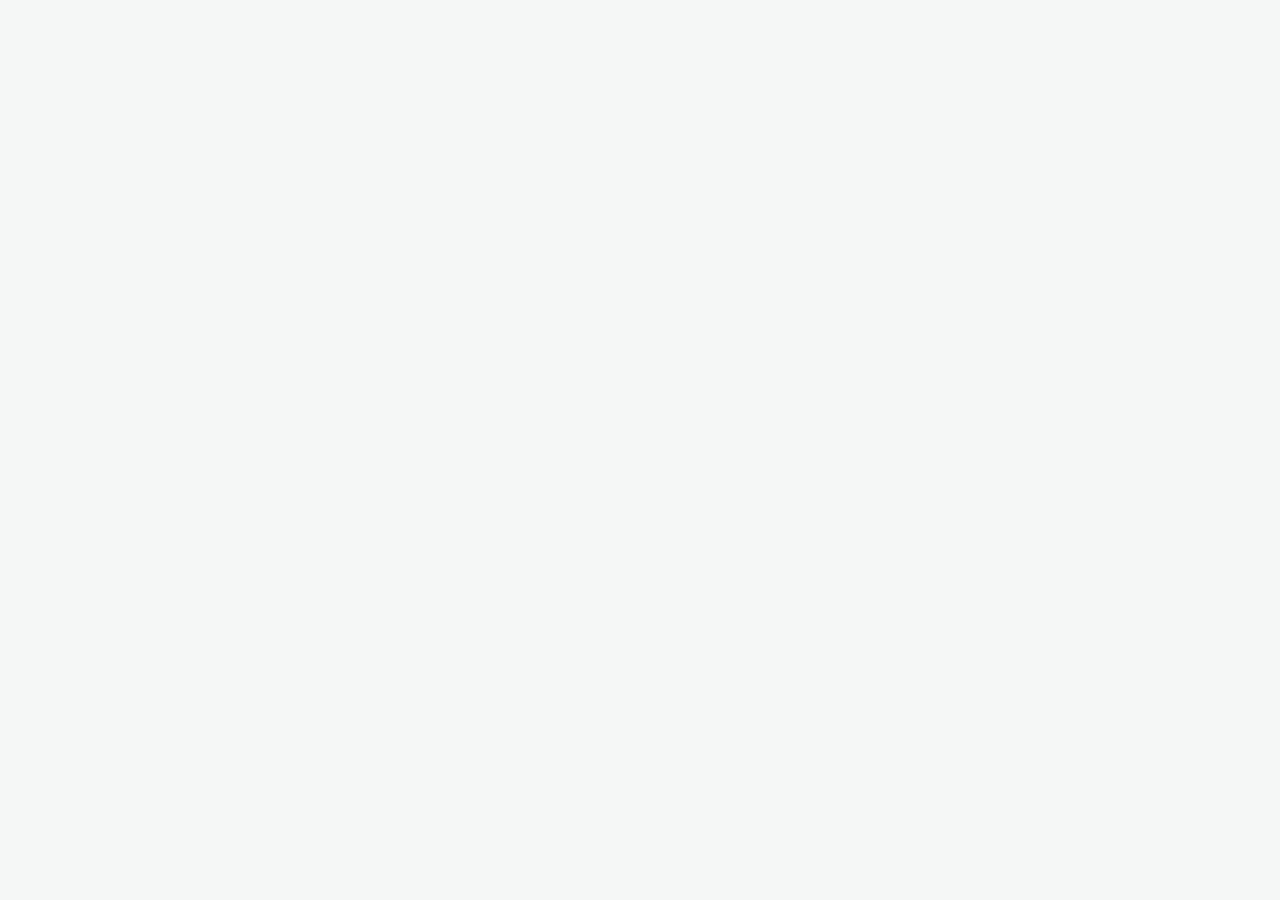
==== commit fee6df7d: "Update index.html" ====
--- a/index.html
+++ b/index.html
@@ -41,7 +41,7 @@
         .key-btn:active { background: #d0d0d0; }
         .bio-btn { background: transparent; border: 2px solid var(--primary-color); color: var(--primary-color); padding: 0.7rem; border-radius: var(--radius); width: 100%; font-size: 0.95rem; font-weight: bold; cursor: pointer; margin-top: 1rem; display: flex; align-items: center; justify-content: center; gap: 8px; }
 
-        /* APPLICATION PRINCIPALE */
+        /* INTERFACE PRINCIPALE */
         #app-ui { background-color: var(--bg-color); min-height: 100vh; position: relative; z-index: 1; }
         .app-header { background-color: var(--primary-color); color: white; padding: 0.8rem 1rem; display: flex; justify-content: space-between; align-items: center; box-shadow: 0 2px 4px rgba(0,0,0,0.1); }
         .header-left, .header-right { flex: 1; display: flex; align-items: center; }
@@ -66,8 +66,11 @@
         .form-control { padding: 0.6rem; border: 1px solid var(--border-color); border-radius: 6px; font-size: 0.95rem; background-color: #fafafa; width: 100%; box-sizing: border-box; }
         textarea.form-control { resize: vertical; min-height: 60px; }
         .dashboard-controls { display: flex; flex-direction: column; gap: 0.8rem; margin-bottom: 1.5rem; }
-        .visits-grid { display: grid; grid-template-columns: 1fr; gap: 1rem; margin-bottom: 2rem; }
+        .visits-grid { display: grid; grid-template-columns: 1fr; gap: 1rem; margin-bottom: 1rem; }
         
+        .pagination-controls { display: flex; justify-content: space-between; align-items: center; margin-bottom: 2rem; background: white; padding: 10px; border-radius: var(--radius); box-shadow: var(--shadow); }
+        .pagination-controls .btn { width: auto; padding: 0.4rem 1rem; }
+
         .patient-card { background: var(--card-bg); border-radius: var(--radius); box-shadow: var(--shadow); border-left: 5px solid var(--primary-color); overflow: hidden; margin-bottom: 15px; }
         .patient-card-header { padding: 15px; display: flex; justify-content: space-between; align-items: center; cursor: pointer; background: #fff; transition: background 0.2s; }
         .patient-card-header:hover { background: #f0f4f8; }
@@ -182,6 +185,12 @@
                 </div>
                 
                 <div id="visits-list" class="visits-grid"></div>
+
+                <div id="pagination-container" class="pagination-controls hidden">
+                    <button id="btn-prev-page" class="btn btn-outline" onclick="app.prevPage()">⬅️ Précédent</button>
+                    <span id="pagination-info" style="font-weight:bold; color:var(--secondary-color);">Page 1</span>
+                    <button id="btn-next-page" class="btn btn-outline" onclick="app.nextPage()">Suivant ➡️</button>
+                </div>
 
                 <div class="backup-panel">
                     <div><strong>🎨 En-tête & Cachet Médical</strong><p>Configurez vos signatures.</p></div>
@@ -265,6 +274,7 @@
                     <section class="form-section">
                         <h2>Clinique & Terrain</h2>
                         <div class="form-group"><label>Motif de consultation *</label><input type="text" id="visit-reason" class="form-control" required></div>
+                        <div class="form-group"><label>Histoire de la maladie</label><textarea id="history-illness" class="form-control" style="min-height: 80px;"></textarea></div>
                         <div class="grid-2"><div class="form-group"><label>Antécédents (ATCD)</label><textarea id="medical-history" class="form-control"></textarea></div><div class="form-group"><label>Allergies & Intolérances</label><textarea id="allergies" class="form-control"></textarea></div></div>
                     </section>
 
@@ -318,7 +328,7 @@
                         
                         <div class="grid-2" style="border-bottom: 1px solid var(--border-color); padding-bottom: 10px; margin-bottom: 10px;">
                             <div class="form-group">
-                                <label>Honoraires de base (HCV) - Hors Taxe (HT)</label>
+                                <label>Honoraires de base (Visite Médicale) - HT</label>
                                 <input type="number" id="visit-fee" class="form-control" step="any" value="90.000">
                             </div>
                             <div class="form-group">
@@ -375,7 +385,7 @@
         const FIELDS = {
             id: 'visit-id', name: 'patient-name', origin: 'patient-origin', docType: 'patient-doc-type', docNum: 'patient-doc-num', gdp: 'visit-gdp', 
             coverage: 'visit-coverage', franchise: 'visit-franchise', fee: 'visit-fee', tva: 'visit-tva',
-            dob: 'patient-dob', age: 'patient-age', phone: 'patient-phone', reason: 'visit-reason', history: 'medical-history',
+            dob: 'patient-dob', age: 'patient-age', phone: 'patient-phone', reason: 'visit-reason', historyIllness: 'history-illness', history: 'medical-history',
             allergies: 'allergies', weight: 'vital-weight', height: 'vital-height', bp: 'vital-bp', pulse: 'vital-pulse', 
             temp: 'vital-temp', spo2: 'vital-spo2', examGeneral: 'exam-general', examHemo: 'exam-hemo', examResp: 'exam-resp', 
             examNeuro: 'exam-neuro', examAbdo: 'exam-abdo', examOther: 'exam-other', examReco: 'exam-reco', prescription: 'prescription'
@@ -449,6 +459,7 @@
         const app = {
             visits: [], currentScans: [], tempScanBase64: "", tempScanType: "", tempGdpBase64: "", STORAGE_KEY: 'docpocket_visits_data_v2', doctorName: '', currentPin: '',
             pendingPDF: { blob: null, filename: "" }, currentGroupedPatient: "",
+            currentPage: 1, itemsPerPage: 10, currentSearchQuery: "",
 
             async init() {
                 this.doctorName = localStorage.getItem('docpocket_doc_name') || 'Dr';
@@ -457,7 +468,41 @@
                 localforage.config({ name: 'DocPocketPro', storeName: 'dossiers_scans' });
                 await this.loadCustomImages();
                 if (window.isSecureContext && window.PublicKeyCredential) document.getElementById('btn-activate-bio').classList.remove('hidden');
-                this.renderDashboard(); document.getElementById('search-input').addEventListener('input', (e) => this.renderDashboard(e.target.value.toLowerCase()));
+                this.currentPage = 1;
+                this.renderDashboard(); 
+                document.getElementById('search-input').addEventListener('input', (e) => this.renderDashboard(e.target.value.toLowerCase()));
+            },
+
+            // FONCTION DE COMPRESSION JS A LA VOLEE (CANVAS)
+            async compressImage(file, maxWidth = 1200, quality = 0.7) {
+                return new Promise((resolve, reject) => {
+                    const reader = new FileReader();
+                    reader.readAsDataURL(file);
+                    reader.onload = (event) => {
+                        const img = new Image();
+                        img.src = event.target.result;
+                        img.onload = () => {
+                            const canvas = document.createElement('canvas');
+                            let width = img.width;
+                            let height = img.height;
+
+                            if (width > maxWidth) {
+                                height = Math.round((height * maxWidth) / width);
+                                width = maxWidth;
+                            }
+
+                            canvas.width = width;
+                            canvas.height = height;
+                            const ctx = canvas.getContext('2d');
+                            ctx.drawImage(img, 0, 0, width, height);
+
+                            const compressedBase64 = canvas.toDataURL('image/jpeg', quality);
+                            resolve(compressedBase64);
+                        };
+                        img.onerror = (err) => reject(err);
+                    };
+                    reader.onerror = (err) => reject(err);
+                });
             },
 
             toggleFranchise() {
@@ -472,11 +517,19 @@
                 } catch(e) {}
             },
 
-            handleImageUpload(event, storageKey, successMsg) {
-                const file = event.target.files[0]; if (!file) return; const reader = new FileReader();
-                reader.onload = async (e) => { await localforage.setItem(storageKey, e.target.result); await this.loadCustomImages(); alert("✅ " + successMsg); };
-                reader.readAsDataURL(file); event.target.value = '';
-            },
+            async handleImageUpload(event, storageKey, successMsg) {
+                const file = event.target.files[0]; if (!file) return;
+                try {
+                    const compressedBase64 = await this.compressImage(file, 800, 0.8);
+                    await localforage.setItem(storageKey, compressedBase64); 
+                    await this.loadCustomImages(); 
+                    alert("✅ " + successMsg);
+                } catch(e) {
+                    alert("Erreur lors de l'importation de l'image.");
+                }
+                event.target.value = '';
+            },
+
             async removeImage(storageKey, confirmMsg) { if(confirm(confirmMsg)) { await localforage.removeItem(storageKey); await this.loadCustomImages(); } },
             
             async purgeCacheAndReload() { window.location.reload(true); },
@@ -526,27 +579,46 @@
                 }
             },
 
-            // SELECTION PHOTO DOCUMENT DE DOSSIER (EX-GDP)
-            handleGdpUpload(event) {
-                const file = event.target.files[0]; if (!file) return; const reader = new FileReader();
-                reader.onload = (e) => {
-                    this.tempGdpBase64 = e.target.result;
-                    document.getElementById('gdp-preview-img').src = this.tempGdpBase64;
-                    document.getElementById('gdp-preview-container').classList.remove('hidden');
-                }; reader.readAsDataURL(file); event.target.value = '';
+            // SELECTION PHOTO DOCUMENT DE DOSSIER (AVEC COMPRESSION)
+            async handleGdpUpload(event) {
+                const file = event.target.files[0]; if (!file) return; 
+                try {
+                    if (file.type.startsWith('image/')) {
+                        this.tempGdpBase64 = await this.compressImage(file);
+                        document.getElementById('gdp-preview-img').src = this.tempGdpBase64;
+                        document.getElementById('gdp-preview-container').classList.remove('hidden');
+                    } else {
+                        alert("Le justificatif doit être une image.");
+                    }
+                } catch(e) { console.error(e); alert("Erreur lors de la compression."); }
+                event.target.value = '';
             },
             removeGdpImage() { this.tempGdpBase64 = ""; document.getElementById('gdp-preview-container').classList.add('hidden'); document.getElementById('gdp-preview-img').src = ""; },
 
-            // EXPLORATIONS CLINIQUES
-            handleCameraInput(event) {
-                const file = event.target.files[0]; if (!file) return; const reader = new FileReader();
-                reader.onload = (e) => {
-                    this.tempScanBase64 = e.target.result; this.tempScanType = file.type;
-                    const img = document.getElementById('scanner-preview'); const pdfBtn = document.getElementById('scanner-preview-pdf-btn');
-                    if (file.type === 'application/pdf') { img.classList.add('hidden'); pdfBtn.classList.remove('hidden'); } 
-                    else { pdfBtn.classList.add('hidden'); img.classList.remove('hidden'); img.src = this.tempScanBase64; }
-                    document.getElementById('scanner-preview-section').classList.remove('hidden'); document.getElementById('scan-name').focus();
-                }; reader.readAsDataURL(file); event.target.value = ''; 
+            // EXPLORATIONS CLINIQUES (AVEC COMPRESSION POUR LES IMAGES)
+            async handleCameraInput(event) {
+                const file = event.target.files[0]; if (!file) return; 
+                this.tempScanType = file.type;
+                const img = document.getElementById('scanner-preview'); const pdfBtn = document.getElementById('scanner-preview-pdf-btn');
+                
+                try {
+                    if (file.type === 'application/pdf') { 
+                        const reader = new FileReader();
+                        reader.onload = (e) => {
+                            this.tempScanBase64 = e.target.result;
+                            img.classList.add('hidden'); pdfBtn.classList.remove('hidden');
+                            document.getElementById('scanner-preview-section').classList.remove('hidden'); 
+                            document.getElementById('scan-name').focus();
+                        };
+                        reader.readAsDataURL(file);
+                    } else { 
+                        this.tempScanBase64 = await this.compressImage(file);
+                        pdfBtn.classList.add('hidden'); img.classList.remove('hidden'); img.src = this.tempScanBase64; 
+                        document.getElementById('scanner-preview-section').classList.remove('hidden'); 
+                        document.getElementById('scan-name').focus();
+                    }
+                } catch(e) { alert("Erreur de compression."); }
+                event.target.value = ''; 
             },
             cancelScan() { this.tempScanBase64 = ""; document.getElementById('scan-name').value = ""; document.getElementById('scanner-preview-section').classList.add('hidden'); },
             saveScan() {
@@ -584,13 +656,13 @@
             },
             closeScanViewer() { document.getElementById('view-scan-modal').classList.add('hidden'); document.getElementById('modal-scan-img').src = ""; },
 
-            // SAUVEGARDE GLOBALE BLINDÉE
+            // SAUVEGARDE SECURISEE DES DONNEES
             async saveVisit(e) {
                 if (e) e.preventDefault(); 
-                if (!document.getElementById('patient-name').value.trim() || !document.getElementById('visit-reason').value.trim()) return alert("⚠️ Nom et motif obligatoires.");
+                if (!document.getElementById('patient-name').value.trim() || !document.getElementById('visit-reason').value.trim()) return alert("⚠️ Renseignez les champs obligatoires.");
                 
                 const btn = document.getElementById('main-save-btn'); const originalText = btn.innerText;
-                btn.innerText = "⏳ Sauvegarde en cours..."; btn.disabled = true;
+                btn.innerText = "⏳ Enregistrement sécurisé..."; btn.disabled = true;
 
                 try {
                     const isNew = !document.getElementById('visit-id').value;
@@ -601,8 +673,10 @@
                     const v = { id: String(vId), date: dateVisite, updatedAt: Date.now() };
                     for(let key in FIELDS) { if(key !== 'id') { const el = document.getElementById(FIELDS[key]); v[key] = el ? el.value : ''; } }
                     
-                    v.actInjection = document.getElementById('act-injection').checked; v.qtyInjection = parseInt(document.getElementById('qty-injection').value, 10) || 1;
-                    v.actSuture = document.getElementById('act-suture').checked; v.qtySuture = parseInt(document.getElementById('qty-suture').value, 10) || 1;
+                    v.actInjection = document.getElementById('act-injection').checked;
+                    v.qtyInjection = parseInt(document.getElementById('qty-injection').value, 10) || 1;
+                    v.actSuture = document.getElementById('act-suture').checked;
+                    v.qtySuture = parseInt(document.getElementById('qty-suture').value, 10) || 1;
                     v.actSoins = document.getElementById('act-soins').checked;
 
                     if (isNew) this.visits.unshift(v); else { const idx = this.visits.findIndex(x => String(x.id) === String(v.id)); if(idx !== -1) this.visits[idx] = v; }
@@ -611,7 +685,7 @@
                     if (this.tempGdpBase64) await localforage.setItem('gdp_' + vId, this.tempGdpBase64); else await localforage.removeItem('gdp_' + vId);
 
                     await this.saveData(); this.showDashboard(); window.scrollTo({ top: 0, behavior: 'smooth' });
-                } catch (erreur) { alert("Erreur de sauvegarde : " + erreur.message); } finally { btn.innerText = originalText; btn.disabled = false; }
+                } catch (erreur) { alert("Erreur de sauvegarde."); } finally { btn.innerText = originalText; btn.disabled = false; }
             },
 
             async deleteVisit(id) { if (confirm("Supprimer cette consultation ?")) { this.visits = this.visits.filter(v => v.id !== id); await localforage.removeItem('scans_' + id); await localforage.removeItem('gdp_' + id); await this.saveData(); this.renderDashboard(); } },
@@ -626,15 +700,16 @@
                     document.getElementById('btn-new-followup').style.display = 'block'; const v = this.visits.find(x => x.id === id); 
                     if (v) {
                         for(let key in FIELDS) { const el = document.getElementById(FIELDS[key]); if(el) el.value = v[key] || ''; }
-                        document.getElementById('act-injection').checked = v.actInjection || false; document.getElementById('qty-injection').value = v.qtyInjection || 1;
-                        document.getElementById('act-suture').checked = v.actSuture || false; document.getElementById('qty-suture').value = v.qtySuture || 1;
+                        document.getElementById('act-injection').checked = v.actInjection || false;
+                        document.getElementById('qty-injection').value = v.qtyInjection || 1;
+                        document.getElementById('act-suture').checked = v.actSuture || false;
+                        document.getElementById('qty-suture').value = v.qtySuture || 1;
                         document.getElementById('act-soins').checked = v.actSoins || false;
 
                         let vDate = new Date(v.date); if(isNaN(vDate.getTime())) vDate = new Date();
                         document.getElementById('visit-date').value = `${String(vDate.getDate()).padStart(2,'0')}/${String(vDate.getMonth()+1).padStart(2,'0')}/${vDate.getFullYear()}`;
                         document.getElementById('visit-time').value = vDate.toLocaleTimeString('fr-FR', {hour:'2-digit', minute:'2-digit'});
                         this.toggleFranchise();
-                        
                         const pName = v.name.toLowerCase().trim(); const pastVisits = this.visits.filter(x => x.name.toLowerCase().trim() === pName && x.id !== id);
                         if (pastVisits.length > 0) {
                             document.getElementById('patient-history-section').style.display = 'block'; const histList = document.getElementById('patient-history-list'); histList.innerHTML = '';
@@ -707,7 +782,7 @@
                 }
             },
 
-            // NOTE D'HONORAIRES INDIVIDUELLE (AVEC IMAGE DOSSIER EN PAGE 2)
+            // NOTE D'HONORAIRES INDIVIDUELLE
             async generateNoteHonoraire(id, buttonElement) {
                 const v = this.visits.find(x => x.id === id); if (!v) return; let vDate = new Date(v.date); if(isNaN(vDate.getTime())) vDate = new Date();
                 let btnText = "📄 H. Unique"; if (buttonElement) { btnText = buttonElement.innerText; buttonElement.innerText = "⏳..."; }
@@ -731,7 +806,7 @@
                     doc.setFont("times", "bold"); doc.text("Facturation Détaillée", 15, y); doc.line(15, y+2, 70, y+2); y += 10;
                     
                     let baseHT = parseFloat(v.fee) || 0; let tvaRate = parseFloat(v.tva) || 7; let franchiseTTC = parseFloat(v.franchise) || 0;
-                    let tableData = [['Consultation (HCV)', baseHT.toFixed(3) + ' DT']]; let totalHT = baseHT;
+                    let tableData = [['Visite Médicale', baseHT.toFixed(3) + ' DT']]; let totalHT = baseHT;
 
                     if (v.actInjection) { let actTotal = PRIX_INJECTION_HT * v.qtyInjection; tableData.push([`Injections (x${v.qtyInjection})`, actTotal.toFixed(3) + ' DT']); totalHT += actTotal; }
                     if (v.actSuture) { let actTotal = PRIX_SUTURE_HT * v.qtySuture; tableData.push([`Sutures (x${v.qtySuture})`, actTotal.toFixed(3) + ' DT']); totalHT += actTotal; }
@@ -754,10 +829,21 @@
                         netAssurance = totalTTC - franchiseTTC;
                     } else if (v.coverage === 'Sans Franchise') {
                         doc.setFont("times", "normal"); doc.text(`Couverture 100% :`, 150, y, { align: "right" }); doc.text(`Sans Franchise`, 195, y, { align: "right" }); y += 8;
+                    } else if (v.coverage === 'Payant') {
+                        doc.setFont("times", "normal"); doc.text(`Réglé par le patient :`, 150, y, { align: "right" }); doc.text(`- ${totalTTC.toFixed(3)} DT`, 195, y, { align: "right" }); y += 8;
+                        netAssurance = 0;
                     }
 
                     doc.setFont("times", "bold"); doc.setFontSize(14); doc.text(`NET À FACTURER : ${netAssurance.toFixed(3)} DT`, 195, y, { align: "right" });
-                    y += 15; doc.setFont("times", "bold"); doc.setFontSize(13); doc.text("Cachet et Autorité Médicale :", 195, y, { align: "right" }); y += 5;
+                    y += 10;
+
+                    if (v.coverage === 'Payant') {
+                        doc.setFont("times", "italic"); doc.setFontSize(11);
+                        doc.text("Le montant total de la visite a été intégralement payé par le patient.", 195, y, { align: "right" });
+                        y += 8;
+                    }
+
+                    y += 5; doc.setFont("times", "bold"); doc.setFontSize(13); doc.text("Cachet et Autorité Médicale :", 195, y, { align: "right" }); y += 5;
                     if(sigBase) { const sigH = this.drawProportionalImage(doc, sigBase, 195, y, 45, 30, "right"); y += sigH + 5; } else y += 15;
                     doc.setFont("times", "normal"); doc.text(this.doctorName, 195, y, { align: "right" });
 
@@ -818,7 +904,6 @@
                     doc.setFontSize(13); doc.setFont("times", "normal"); doc.text(`Éditée le : ${new Date().toLocaleDateString('fr-FR')}`, 105, 42, { align: "center" });
                     doc.line(15, 46, 195, 46); let y = 55;
 
-                    // IDENTIFICATION STRUCTURELLE OBLIGATOIRE DU PATIENT
                     doc.setFont("times", "bold"); doc.text("Patient (Nom & Prénom) :", 15, y); doc.setFont("times", "normal"); doc.text(refVisit.name || '-', 65, y); y += 8;
                     doc.setFont("times", "bold"); doc.text("Document d'identité / Passeport :", 15, y); doc.setFont("times", "normal"); doc.text(`${refVisit.docType || 'Passeport'} : ${refVisit.docNum || '-'}`, 80, y); y += 12;
                     
@@ -829,15 +914,18 @@
                         let vDate = new Date(v.date);
                         let baseHT = parseFloat(v.fee) || 0; let tvaRate = parseFloat(v.tva) || 7; let franchiseTTC = parseFloat(v.franchise) || 0;
                         let totalHT = baseHT;
-                        let details = ["HCV"];
+                        let details = ["Visite Méd."];
                         
                         if (v.actInjection) { totalHT += PRIX_INJECTION_HT * v.qtyInjection; details.push(`Inj x${v.qtyInjection}`); }
                         if (v.actSuture) { totalHT += PRIX_SUTURE_HT * v.qtySuture; details.push(`Sut x${v.qtySuture}`); }
                         if (v.actSoins) { totalHT += PRIX_SOINS_HT; details.push("Soins Loc."); }
 
                         let tvaAmount = totalHT * (tvaRate / 100); let totalTTC = totalHT + tvaAmount;
+                        
                         let netLine = totalTTC;
-                        if (v.coverage === 'Avec Franchise') { netLine = totalTTC - franchiseTTC; } else { franchiseTTC = 0; }
+                        if (v.coverage === 'Avec Franchise') { netLine = totalTTC - franchiseTTC; } 
+                        else if (v.coverage === 'Payant') { netLine = 0; franchiseTTC = 0; }
+                        else { franchiseTTC = 0; }
 
                         grandTotalHT += totalHT; grandTotalTVA += tvaAmount; grandTotalTTC += totalTTC; grandTotalFranchise += franchiseTTC; grandNet += netLine;
 
@@ -852,7 +940,6 @@
                         ]);
                     });
 
-                    // INJECTION DIRECTE DES COLONNES DEMANDEES
                     doc.autoTable({
                         startY: y, 
                         head: [['Date', 'N° du dossier', 'Détail des actes', 'Total HT', 'Total TTC', 'Franchise', 'Net Réclamé']],
@@ -876,7 +963,6 @@
                     if(sigBase) { const sigH = this.drawProportionalImage(doc, sigBase, 195, y, 45, 30, "right"); y += sigH + 5; } else y += 15;
                     doc.setFont("times", "normal"); doc.text(this.doctorName, 195, y, { align: "right" });
 
-                    // INSERTION DES JUSTIFICATIFS DE DOSSIER POUR CHAQUE VISITE SÉLECTIONNÉE
                     for (const v of selectedVisits) {
                         try {
                             const gdpImage = await localforage.getItem('gdp_' + v.id);
@@ -922,7 +1008,7 @@
                         if (v.actSoins) totalHT += PRIX_SOINS_HT;
 
                         let totalTTC = totalHT * (1 + (tvaRate/100));
-                        let net = (v.coverage === 'Avec Franchise') ? (totalTTC - franchiseTTC) : totalTTC;
+                        let net = (v.coverage === 'Avec Franchise') ? (totalTTC - franchiseTTC) : (v.coverage === 'Payant' ? 0 : totalTTC);
                         totalNet += net;
 
                         return [vDate.toLocaleDateString('fr-FR'), v.name, `${v.reason}`, net.toFixed(3) + ' DT'];
@@ -969,7 +1055,9 @@
                     doc.setFontSize(13);
                     addLine("Nom Patient :", v.name, 15, true); doc.setFont("times", "bold"); doc.text("Âge :", 120, y - 6); doc.setFont("times", "normal"); doc.text(v.age || '-', 135, y - 6); y += 2;
                     addLine("Identifiant :", `${v.docType || 'Passeport'} : ${v.docNum || '-'}`, 15); doc.setFont("times", "bold"); doc.text("N° Dossier :", 120, y - 6); doc.setFont("times", "normal"); doc.text(v.gdp || 'N/A', 145, y - 6); y += 2;
-                    addLine("Motif :", v.reason, 15); y += 5;
+                    addLine("Motif :", v.reason, 15); 
+                    if (v.historyIllness) { y += 2; addLine("Histoire de la maladie :", v.historyIllness, 15); }
+                    y += 5;
 
                     doc.setFont("times", "bold"); doc.text("Données Fondamentales", 15, y); doc.line(15, y+2, 80, y+2); y += 8;
                     addLine("ATCD :", v.history); addLine("Allergies :", v.allergies);
@@ -999,14 +1087,49 @@
                 } catch(err) { alert("Erreur."); } finally { if (buttonElement) buttonElement.innerText = btnText; }
             },
 
-            renderDashboard(fStr = '') {
-                const list = document.getElementById('visits-list'); list.innerHTML = ''; const searchStr = fStr.trim().toLowerCase();
+            prevPage() {
+                if (this.currentPage > 1) {
+                    this.currentPage--;
+                    this.renderDashboard();
+                    window.scrollTo({ top: 0, behavior: 'smooth' });
+                }
+            },
+            
+            nextPage() {
+                this.currentPage++;
+                this.renderDashboard();
+                window.scrollTo({ top: 0, behavior: 'smooth' });
+            },
+
+            renderDashboard(fStr = null) {
+                if (fStr !== null) {
+                    this.currentSearchQuery = fStr.trim().toLowerCase();
+                    this.currentPage = 1; // Retour en page 1 pour chaque nouvelle recherche
+                }
+                const searchStr = this.currentSearchQuery;
+                const list = document.getElementById('visits-list'); list.innerHTML = ''; 
+                const pagContainer = document.getElementById('pagination-container');
+
                 const filtered = this.visits.filter(v => `${v.name} ${v.reason} ${v.docNum||''} ${v.gdp||''}`.toLowerCase().includes(searchStr));
-                if (filtered.length === 0) return list.innerHTML = `<p style="text-align:center; padding:2rem; color:#666;">Aucune fiche.</p>`; 
+                if (filtered.length === 0) {
+                    pagContainer.classList.add('hidden');
+                    return list.innerHTML = `<p style="text-align:center; padding:2rem; color:#666;">Aucune fiche.</p>`; 
+                }
+                
                 const pMap = {}; filtered.forEach(v => { const key = v.name.trim().toLowerCase(); if (!pMap[key]) pMap[key] = { name: v.name.trim(), phone: v.phone || '', age: v.age || '', visits: [] }; pMap[key].visits.push(v); });
                 const sortedPatients = Object.values(pMap).sort((a,b) => Math.max(...b.visits.map(v=>new Date(v.date))) - Math.max(...a.visits.map(v=>(new Date(v.date)))));
                 
-                sortedPatients.slice(0, 10).forEach((p, idx) => {
+                // MOTEUR DE PAGINATION STRICTE
+                const totalItems = sortedPatients.length;
+                const totalPages = Math.ceil(totalItems / this.itemsPerPage);
+                if (this.currentPage > totalPages) this.currentPage = totalPages;
+                if (this.currentPage < 1) this.currentPage = 1;
+                
+                const startIndex = (this.currentPage - 1) * this.itemsPerPage;
+                const endIndex = startIndex + this.itemsPerPage;
+                const patientsToRender = sortedPatients.slice(startIndex, endIndex);
+
+                patientsToRender.forEach((p, idx) => {
                     p.visits.sort((a,b) => new Date(b.date) - new Date(a.date)); let vHtml = '';
                     p.visits.forEach(v => {
                         let baseHT = parseFloat(v.fee) || 0; let tvaRate = parseFloat(v.tva) || 7; let franchiseTTC = parseFloat(v.franchise) || 0;
@@ -1016,17 +1139,6 @@
                         if (v.actSoins) totalHT += PRIX_SOINS_HT;
 
                         let totalTTC = totalHT * (1 + (tvaRate/100));
-                        let net = (v.coverage === 'Avec Franchise') ? (totalTTC - franchiseTTC) : totalTTC;
+                        let net = (v.coverage === 'Avec Franchise') ? (totalTTC - franchiseTTC) : (v.coverage === 'Payant' ? 0 : totalTTC);
                         let vDate = new Date(v.date); if(isNaN(vDate.getTime())) vDate = new Date();
-                        vHtml += `<div class="consultation-item"><div style="display:flex; justify-content:space-between; margin-bottom:8px; border-bottom:1px solid #eee; padding-bottom:5px;"><strong style="color:var(--primary-color); font-size:0.95rem;">${vDate.toLocaleDateString('fr-FR')} à ${vDate.toLocaleTimeString('fr-FR', {hour:'2-digit', minute:'2-digit'})}</strong><span style="font-size:0.85rem; font-weight:bold; color:var(--success-color);">${net>0?net.toFixed(3)+' DT':'-'}</span></div><p style="font-size:0.9rem; margin-bottom:10px;"><strong>Motif :</strong> ${v.reason}</p><div style="display:flex; gap:5px;"><button type="button" class="btn btn-outline" style="flex:1.2; padding:6px; background:white; font-size:0.8rem;" onclick="app.generatePDF('${v.id}', this)">📄 Médical</button><button type="button" class="btn btn-outline" style="flex:1.2; padding:6px; background:white; font-size:0.8rem;" onclick="app.generateNoteHonoraire('${v.id}', this)">📄 H. Unique</button><button type="button" class="btn btn-outline" style="flex:0.6; padding:6px; background:white;" onclick="app.showForm('${v.id}')">✏️</button><button type="button" class="btn btn-danger" style="flex:0.5; padding:6px;" onclick="app.deleteVisit('${v.id}')">🗑️</button></div></div>`;
-                    });
-                    const sId = 'patient-acc-' + idx;
-                    list.innerHTML += `<div class="patient-card"><div class="patient-card-header" onclick="app.toggleAccordion('${sId}')"><div><h3 style="font-size: 1.1rem; margin:0; color:var(--secondary-color);">👤 ${p.name}</h3><span style="font-size:0.85rem; color:#666;">${p.age ? p.age + ' • ' : ''} ${p.visits.length} dossier(s)</span></div><span id="icon-${sId}" style="color:var(--primary-color);">▼</span></div><div id="${sId}" class="patient-history-drawer"><div style="display:flex; gap:10px; margin-bottom:15px;"><button class="btn btn-success" style="flex:1;" onclick="app.newVisitForPatient('${p.name}')">➕ Ajouter Suivi</button><button class="btn btn-outline" style="flex:1; background:white;" onclick="app.generateGroupedNote('${p.name.replace(/'/g, "\\'")}')">📄 Note Globale</button></div>${vHtml}</div></div>`;
-                });
-            }
-        };
-
-        window.addEventListener('DOMContentLoaded', () => auth.init());
-    </script>
-</body>
-</html>+                        vHtml += `<div class="consultation-item"><div style="display:flex; justify-content:space-between; margin-bottom:8px; border-bottom:1px solid #eee; padding-bottom:5px;"><strong style="color:var(--primary-color); font-size:0.95rem;">${vDate.toLocaleDateString('fr-FR')} à ${vDate.toLocaleTimeString('fr-FR', {hour:'2-digit', minute:'2-digit'})}</strong><span style="font-size:0.85rem; font-weight:bold; color:var(--success-color);">${net>0?net.toFixed(3)+' DT':'-'}</span></div><p style="font-size:0.9rem; margin-bottom:10px;"><strong>Motif :</strong> ${v.reason}</p><div style="display:flex; gap:5px;"><button type="button" class="btn btn-outline" style="flex:1.2; padding:6px; background:white; font-size:0.8rem;" onclick="app.generatePDF('${v.id}', this)">📄 Médical</button><button type="button" class="btn btn-outline" style="
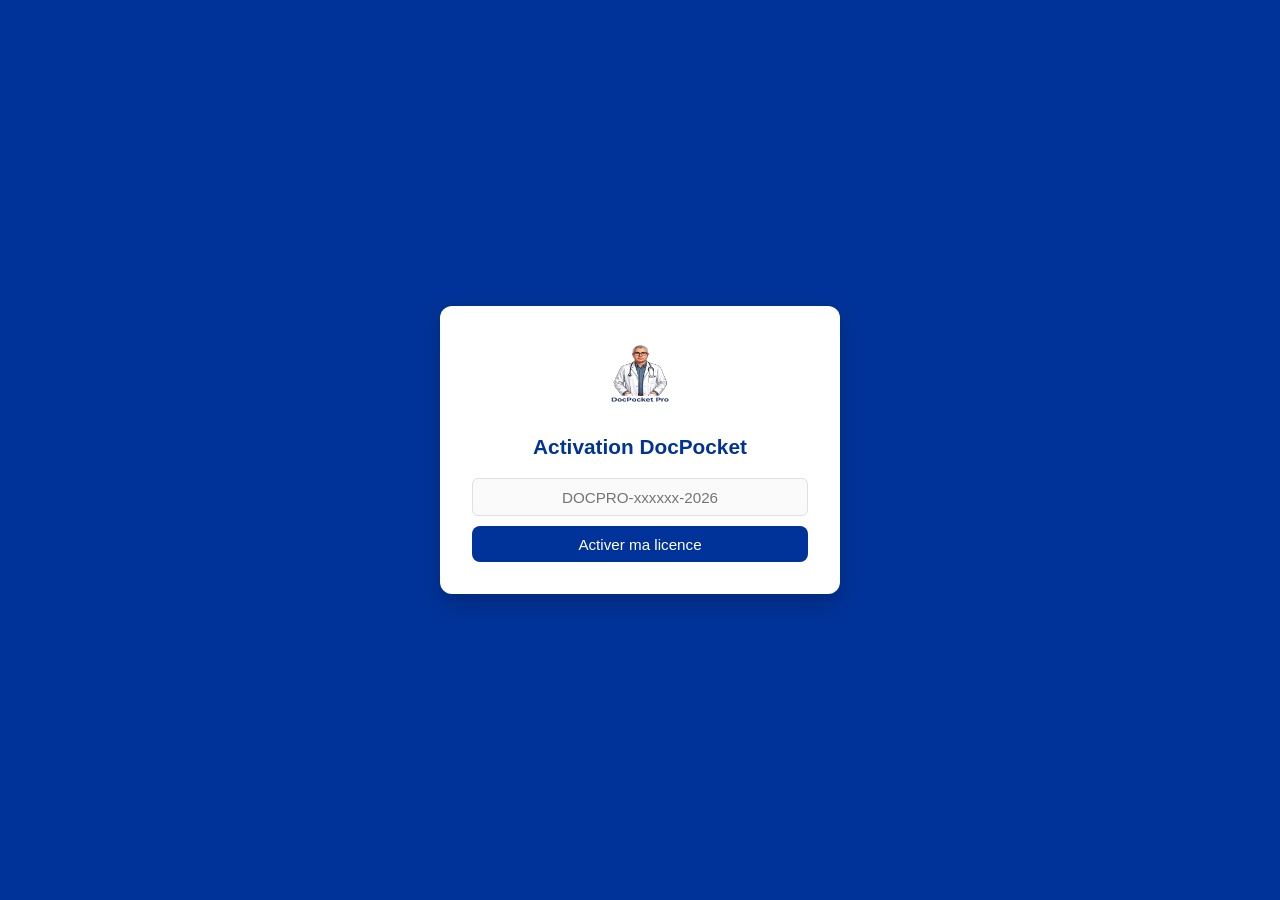
==== commit 66848f27: "Update index.html" ====
--- a/index.html
+++ b/index.html
@@ -1141,4 +1141,25 @@
                         let totalTTC = totalHT * (1 + (tvaRate/100));
                         let net = (v.coverage === 'Avec Franchise') ? (totalTTC - franchiseTTC) : (v.coverage === 'Payant' ? 0 : totalTTC);
                         let vDate = new Date(v.date); if(isNaN(vDate.getTime())) vDate = new Date();
-                        vHtml += `<div class="consultation-item"><div style="display:flex; justify-content:space-between; margin-bottom:8px; border-bottom:1px solid #eee; padding-bottom:5px;"><strong style="color:var(--primary-color); font-size:0.95rem;">${vDate.toLocaleDateString('fr-FR')} à ${vDate.toLocaleTimeString('fr-FR', {hour:'2-digit', minute:'2-digit'})}</strong><span style="font-size:0.85rem; font-weight:bold; color:var(--success-color);">${net>0?net.toFixed(3)+' DT':'-'}</span></div><p style="font-size:0.9rem; margin-bottom:10px;"><strong>Motif :</strong> ${v.reason}</p><div style="display:flex; gap:5px;"><button type="button" class="btn btn-outline" style="flex:1.2; padding:6px; background:white; font-size:0.8rem;" onclick="app.generatePDF('${v.id}', this)">📄 Médical</button><button type="button" class="btn btn-outline" style="
+                        vHtml += `<div class="consultation-item"><div style="display:flex; justify-content:space-between; margin-bottom:8px; border-bottom:1px solid #eee; padding-bottom:5px;"><strong style="color:var(--primary-color); font-size:0.95rem;">${vDate.toLocaleDateString('fr-FR')} à ${vDate.toLocaleTimeString('fr-FR', {hour:'2-digit', minute:'2-digit'})}</strong><span style="font-size:0.85rem; font-weight:bold; color:var(--success-color);">${net>0?net.toFixed(3)+' DT':'-'}</span></div><p style="font-size:0.9rem; margin-bottom:10px;"><strong>Motif :</strong> ${v.reason}</p><div style="display:flex; gap:5px;"><button type="button" class="btn btn-outline" style="flex:1.2; padding:6px; background:white; font-size:0.8rem;" onclick="app.generatePDF('${v.id}', this)">📄 Médical</button><button type="button" class="btn btn-outline" style="flex:1.2; padding:6px; background:white; font-size:0.8rem;" onclick="app.generateNoteHonoraire('${v.id}', this)">📄 H. Unique</button><button type="button" class="btn btn-outline" style="flex:0.6; padding:6px; background:white;" onclick="app.showForm('${v.id}')">✏️</button><button type="button" class="btn btn-danger" style="flex:0.5; padding:6px;" onclick="app.deleteVisit('${v.id}')">🗑️</button></div></div>`;
+                    });
+                    const sId = 'patient-acc-' + idx;
+                    list.innerHTML += `<div class="patient-card"><div class="patient-card-header" onclick="app.toggleAccordion('${sId}')"><div><h3 style="font-size: 1.1rem; margin:0; color:var(--secondary-color);">👤 ${p.name}</h3><span style="font-size:0.85rem; color:#666;">${p.age ? p.age + ' • ' : ''} ${p.visits.length} dossier(s)</span></div><span id="icon-${sId}" style="color:var(--primary-color);">▼</span></div><div id="${sId}" class="patient-history-drawer"><div style="display:flex; gap:10px; margin-bottom:15px;"><button class="btn btn-success" style="flex:1;" onclick="app.newVisitForPatient('${p.name}')">➕ Ajouter Suivi</button><button class="btn btn-outline" style="flex:1; background:white;" onclick="app.generateGroupedNote('${p.name.replace(/'/g, "\\'")}')">📄 Note Globale</button></div>${vHtml}</div></div>`;
+                });
+
+                // AFFICHAGE ET GESTION DES BOUTONS DE PAGINATION
+                if (totalPages > 1) {
+                    pagContainer.classList.remove('hidden');
+                    document.getElementById('pagination-info').innerText = `Page ${this.currentPage} sur ${totalPages}`;
+                    document.getElementById('btn-prev-page').style.visibility = (this.currentPage === 1) ? 'hidden' : 'visible';
+                    document.getElementById('btn-next-page').style.visibility = (this.currentPage === totalPages) ? 'hidden' : 'visible';
+                } else {
+                    pagContainer.classList.add('hidden');
+                }
+            }
+        };
+
+        window.addEventListener('DOMContentLoaded', () => auth.init());
+    </script>
+</body>
+</html>
